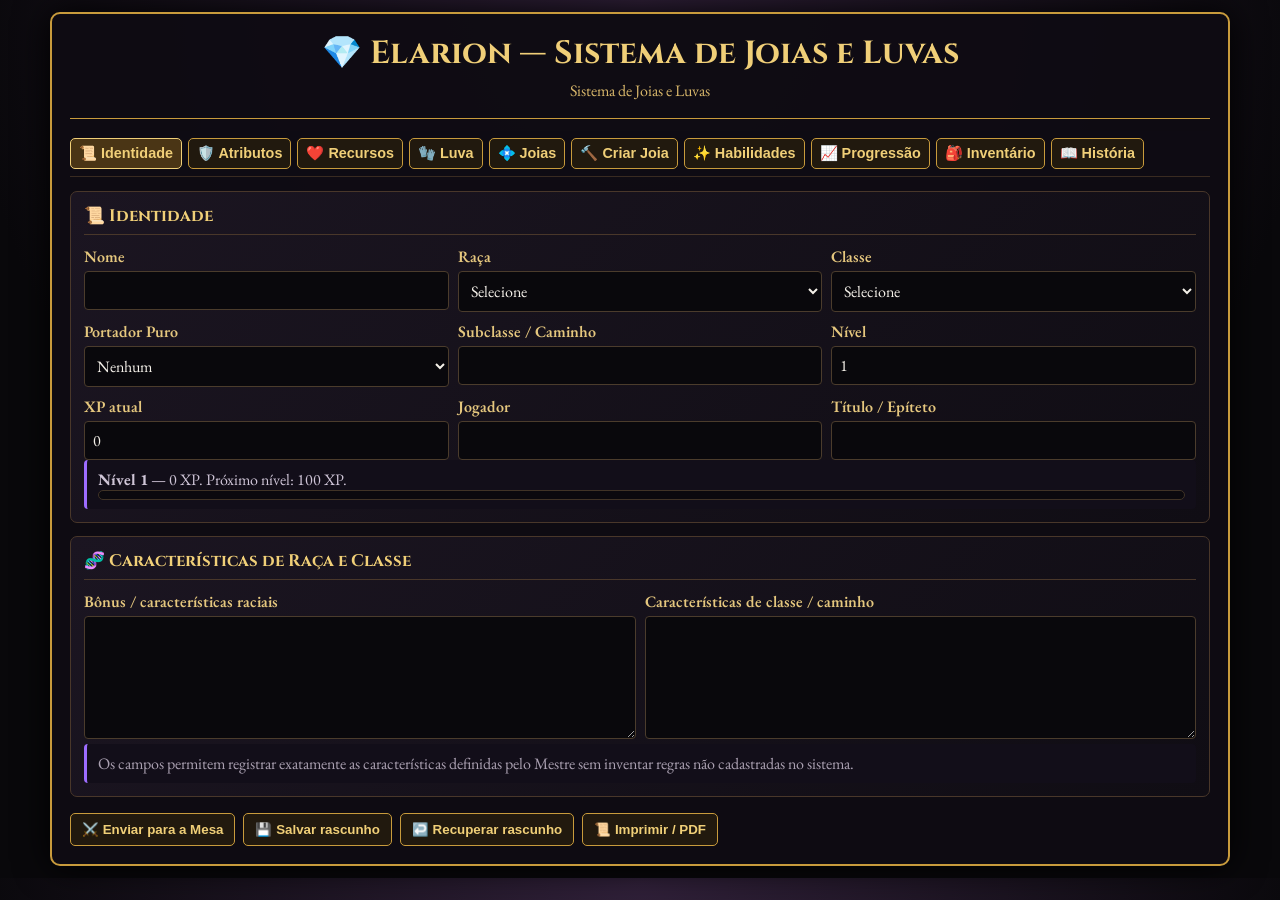
==== ficha-elarion.html @ b8955966 "Add files via upload" ====
<!DOCTYPE html>
<html lang="pt-BR">
<head>
<meta charset="UTF-8">
<meta name="viewport" content="width=device-width,initial-scale=1,viewport-fit=cover">
<title>Elarion — Ficha Completa</title>
<link href="https://fonts.googleapis.com/css2?family=Cinzel:wght@600;700;900&family=EB+Garamond:wght@400;600;700&display=swap" rel="stylesheet">
<style>
:root{--bg:#09080b;--panel:#17121b;--panel2:#0e0b12;--gold:#c89b3c;--gold2:#f0cf78;--violet:#9d6cff;--text:#eee4d2;--muted:#aaa0b1;--line:#49372a;--ok:#9fe0b4;--danger:#e99595}*{box-sizing:border-box}html{scroll-behavior:smooth}body{margin:0;padding:12px;background:radial-gradient(circle at 50% 0,#302039 0,var(--bg) 62%);color:var(--text);font-family:'EB Garamond',serif}.ficha{max-width:1180px;margin:auto;background:rgba(15,12,19,.98);border:2px solid var(--gold);border-radius:10px;padding:18px;box-shadow:0 0 35px #000}.top{text-align:center;border-bottom:1px solid var(--gold);padding-bottom:12px;margin-bottom:12px}.top h1{font-family:Cinzel;color:var(--gold2);margin:0;font-size:2rem}.top p{margin:5px;color:#d7b66a}.tabs{position:sticky;top:0;z-index:20;display:flex;gap:6px;overflow:auto;padding:7px 0;background:rgba(15,12,19,.97);border-bottom:1px solid #392b21;margin-bottom:14px}.tabs button{white-space:nowrap}.tab-btn.active{background:#4a3515;border-color:var(--gold2)}.tab-pane{display:none}.tab-pane.active{display:block}.bloco{border:1px solid var(--line);border-radius:7px;background:linear-gradient(135deg,#1b1521,#100d14);padding:13px;margin-bottom:13px}.bloco h2{font-family:Cinzel;color:var(--gold2);font-size:1.05rem;border-bottom:1px solid var(--line);padding-bottom:7px;margin:0 0 11px}.grid{display:grid;grid-template-columns:repeat(var(--cols,2),minmax(0,1fr));gap:9px}.campo{min-width:0}.campo label,.field-title{display:block;color:#e5c77e;font-weight:600;margin-bottom:4px}.campo input,.campo select,.campo textarea,.joia input,.joia select,.habilidade input,.habilidade textarea,.habilidade select{width:100%;padding:8px;background:#09080c;color:#f4f0e9;border:1px solid #4b3c2c;border-radius:4px;font:inherit}.campo textarea,.habilidade textarea{resize:vertical}.campo input:focus,.campo select:focus,.campo textarea:focus,.joia input:focus,.joia select:focus,.habilidade input:focus,.habilidade textarea:focus,.habilidade select:focus{outline:none;border-color:var(--gold2);box-shadow:0 0 7px #c89b3c33}.attr-card{border:1px solid #4b3c2c;border-radius:7px;background:#0c0a0f;padding:9px}.attr-card .row{display:grid;grid-template-columns:1fr 78px 68px;gap:5px;align-items:end}.attr-card input{text-align:center;font-weight:700}.mod-box{text-align:center;color:var(--gold2);font-weight:700;padding:8px 4px;border:1px solid #403326;border-radius:4px;background:#121017}.cards{display:grid;grid-template-columns:repeat(5,1fr);gap:8px}.stat{padding:10px;border:1px solid #4b3c2c;border-radius:6px;text-align:center;background:#0c0a0f}.stat span{display:block;color:var(--muted);font-size:.8rem}.stat strong{font-size:1.4rem;color:var(--gold2)}.btn{background:#21190e;color:var(--gold2);border:1px solid var(--gold);border-radius:5px;padding:8px 11px;font-weight:700;cursor:pointer}.btn:hover{filter:brightness(1.15)}.btn-danger{border-color:#8c4545;color:#ffb1a9;background:#211010}.btn-small{padding:6px 8px;font-size:.9rem}.acoes{display:flex;gap:8px;flex-wrap:wrap;margin-top:16px}.nota{padding:9px 11px;border-left:3px solid var(--violet);background:#120e19;color:#cfc5d7;border-radius:4px}.sem-limite{color:var(--ok);font-weight:700}.muted{color:var(--muted)}.ok{color:var(--ok)}.danger{color:var(--danger)}.pills{display:flex;gap:7px;flex-wrap:wrap}.pill{border:1px solid #55432e;border-radius:999px;padding:5px 9px;background:#0d0a10;color:#dbc58e}.joias,.habilidades{display:grid;gap:9px}.joia,.habilidade{border:1px solid #4b3c2c;border-radius:6px;padding:10px;background:#0c0a0f}.joia{display:grid;grid-template-columns:1.2fr .8fr .8fr 1fr 1.7fr auto;gap:6px;align-items:end}.joia label,.habilidade label{font-size:.72rem;color:var(--muted);display:block;margin-bottom:3px}.wide{grid-column:span 1}.habilidade{display:grid;grid-template-columns:1fr .8fr .7fr 2fr auto;gap:7px;align-items:end}.resource-row{display:grid;grid-template-columns:1fr 1fr 1fr;gap:9px}.resource-box{padding:10px;border:1px solid #4b3c2c;border-radius:7px;background:#0c0a0f}.resource-box h3{margin:0 0 7px;color:var(--gold2);font-family:Cinzel;font-size:.9rem}.resource-controls{display:grid;grid-template-columns:1fr 1fr;gap:6px}.resource-controls input{width:100%;padding:8px;background:#09080c;color:#fff;border:1px solid #403326;border-radius:4px}.roll-grid{display:grid;grid-template-columns:1fr 1fr 1fr auto;gap:8px;align-items:end}.resultado{min-height:45px;margin-top:9px;padding:10px;border:1px solid #4b3c2c;border-radius:6px;background:#0b090e}.progress{height:10px;background:#0b090e;border:1px solid #403326;border-radius:99px;overflow:hidden}.progress>div{height:100%;background:var(--gold);width:0}.level-table{width:100%;border-collapse:collapse;font-size:.9rem}.level-table th,.level-table td{border:1px solid #403326;padding:6px;text-align:center}.level-table th{color:var(--gold2);background:#161018}.inventory{display:grid;gap:7px}.item-row{display:grid;grid-template-columns:1.2fr .8fr 2fr auto;gap:6px}.checkgrid{display:grid;grid-template-columns:repeat(3,1fr);gap:7px}.checkrow{display:flex;gap:8px;align-items:center;padding:8px;background:#0b090e;border:1px solid #403326;border-radius:4px}.checkrow input{width:auto}.hidden{display:none!important}@media(max-width:900px){.cards{grid-template-columns:repeat(3,1fr)}.joia{grid-template-columns:1fr 1fr 1fr}.habilidade{grid-template-columns:1fr 1fr}.resource-row{grid-template-columns:1fr}.roll-grid{grid-template-columns:1fr 1fr}.checkgrid{grid-template-columns:1fr 1fr}}@media(max-width:560px){body{padding:5px}.ficha{padding:9px}.top h1{font-size:1.35rem}.tabs{top:0}.grid{grid-template-columns:1fr!important}.cards{grid-template-columns:1fr 1fr}.attr-card .row{grid-template-columns:1fr 68px 60px}.joia,.habilidade,.item-row{grid-template-columns:1fr}.roll-grid{grid-template-columns:1fr}.checkgrid{grid-template-columns:1fr}.acoes .btn{width:100%}}
@media print{body{background:#fff;color:#111;padding:0}.ficha{border:0;box-shadow:none;max-width:none;background:#fff}.tabs,.acoes,.btn{display:none!important}.tab-pane{display:block!important}.bloco{break-inside:avoid;background:#fff;border-color:#aaa}.campo input,.campo select,.campo textarea,.joia input,.joia select,.habilidade input,.habilidade textarea,.habilidade select{color:#111;background:#fff;border-color:#aaa}.top h1,.bloco h2,.campo label,.field-title{color:#5d4411}}
</style>
</head>
<body>
<div class="ficha">
<div class="top"><h1>💎 Elarion — Sistema de Joias e Luvas</h1><p id="subtitulo">Ficha completa de personagem</p></div>
<nav class="tabs" id="tabs"></nav>
<div id="conteudo">Carregando...</div>
<div class="acoes"><button class="btn" type="button" onclick="enviar()">⚔️ Enviar para a Mesa</button><button class="btn" type="button" onclick="salvarLocal()">💾 Salvar rascunho</button><button class="btn" type="button" onclick="carregarLocal()">↩️ Recuperar rascunho</button><button class="btn" type="button" onclick="window.print()">📜 Imprimir / PDF</button></div>
</div>
<script>
let sistema=null,config={},modo='criacao',dados={};
const CLASSES=['Espadachim Rúnico','Guardião Prismático','Arqueiro Elemental','Teurgo Cristalino','Sombra Lapidada','Berserker do Núcleo','Bardo da Inspiração','Místico Mentalista'];
const PORTADORES=['Punho Elemental','Condutor do Núcleo','Avatar do Vazio','Mestre da Luz Interior','Punho da Ruína','Tecedor Temporal'];
const RACAS=['Humano','Elfo','Orc','Khajiit','Lizardmen','Anões','Povo-Fera'];
const ATTR=[['FOR','Força'],['CON','Constituição'],['AGI','Agilidade'],['VON','Vontade'],['INT','Inteligência'],['CAR','Carisma'],['PER','Percepção'],['FÉ','Fé']];
const XP=[0,100,300,600,1000,1500,2100,2800,3600,4500,5500,6600,7800,9100,10500,12000,13600,15300,17100,19000];
const TABS=[['identidade','📜 Identidade'],['atributos','🛡️ Atributos'],['recursos','❤️ Recursos'],['luva','🧤 Luva'],['joias','💠 Joias'],['criar_joia','🔨 Criar Joia'],['habilidades','✨ Habilidades'],['progressao','📈 Progressão'],['inventario','🎒 Inventário'],['historia','📖 História']];
function esc(v){return String(v??'').replace(/&/g,'&amp;').replace(/</g,'&lt;').replace(/>/g,'&gt;').replace(/"/g,'&quot;').replace(/'/g,'&#039;')}
function num(v,d=0){const x=Number(v);return Number.isFinite(x)?x:d}
function attrKey(a){return 'attr_'+a}
function getAttr(a){return num(document.getElementById(attrKey(a))?.value,dados[attrKey(a)]??1)}
function modAttr(v){v=num(v,1);if(v<=1)return -2;if(v===2)return -1;if(v===3)return 0;if(v===4)return 1;if(v===5)return 2;if(v===6)return 3;if(v===7)return 4;return 5}
function renderTabs(){document.getElementById('tabs').innerHTML=TABS.map(([id,t],i)=>`<button type="button" class="btn btn-small tab-btn ${i===0?'active':''}" data-tab="${id}">${t}</button>`).join('');document.querySelectorAll('.tab-btn').forEach(b=>b.onclick=()=>abrirAba(b.dataset.tab))}
function abrirAba(id){document.querySelectorAll('.tab-btn').forEach(b=>b.classList.toggle('active',b.dataset.tab===id));document.querySelectorAll('.tab-pane').forEach(p=>p.classList.toggle('active',p.id==='tab_'+id));localStorage.setItem('elarion_ultima_aba',id);window.scrollTo({top:0,behavior:'smooth'})}
function optionList(arr,sel,placeholder='Selecione'){return `<option value="">${placeholder}</option>`+arr.map(x=>`<option value="${esc(x)}" ${sel===x?'selected':''}>${esc(x)}</option>`).join('')}
function render(){renderTabs();document.getElementById('subtitulo').textContent=(sistema?.descricao||'Sistema de Joias e Luvas')+(modo==='edicao'?' — edição':'');
const attrs=ATTR.map(([a,nome])=>`<div class="attr-card"><div class="field-title">${nome} <span class="muted">(${a})</span></div><div class="row"><input id="attr_${a}" type="number" min="1" max="99" value="${esc(dados[attrKey(a)]??1)}"><div class="mod-box" id="mod_${a}">+0</div><button type="button" class="btn btn-small" onclick="rolarTeste('${a}')">🎲</button></div></div>`).join('');
const joias=Array.isArray(dados.joias)?dados.joias:[];const habilidades=Array.isArray(dados.habilidades_lista)?dados.habilidades_lista:[];const inventario=Array.isArray(dados.inventario)?dados.inventario:[];
document.getElementById('conteudo').innerHTML=`
<section class="tab-pane active" id="tab_identidade">
<div class="bloco"><h2>📜 Identidade</h2><div class="grid" style="--cols:3">
<div class="campo"><label>Nome</label><input id="nome" value="${esc(dados.nome||'')}"></div>
<div class="campo"><label>Raça</label><select id="raca">${optionList(RACAS,dados.raca)}</select></div>
<div class="campo"><label>Classe</label><select id="classe">${optionList(CLASSES,dados.classe)}</select></div>
<div class="campo"><label>Portador Puro</label><select id="portador_puro">${optionList(PORTADORES,dados.portador_puro,'Nenhum')}</select></div>
<div class="campo"><label>Subclasse / Caminho</label><input id="subclasse" value="${esc(dados.subclasse||'')}"></div>
<div class="campo"><label>Nível</label><input id="nivel" type="number" min="1" max="20" value="${esc(dados.nivel||1)}"></div>
<div class="campo"><label>XP atual</label><input id="xp_atual" type="number" min="0" value="${esc(dados.xp_atual||0)}"></div>
<div class="campo"><label>Jogador</label><input id="jogador" value="${esc(dados.jogador||'')}"></div>
<div class="campo"><label>Título / Epíteto</label><input id="titulo" value="${esc(dados.titulo||'')}"></div>
</div><div class="nota" id="nivel_info"></div></div>
<div class="bloco"><h2>🧬 Características de Raça e Classe</h2><div class="grid" style="--cols:2"><div class="campo"><label>Bônus / características raciais</label><textarea id="caracteristicas_raciais" rows="5">${esc(dados.caracteristicas_raciais||'')}</textarea></div><div class="campo"><label>Características de classe / caminho</label><textarea id="caracteristicas_classe" rows="5">${esc(dados.caracteristicas_classe||'')}</textarea></div></div><div class="nota muted">Os campos permitem registrar exatamente as características definidas pelo Mestre sem inventar regras não cadastradas no sistema.</div></div>
</section>
<section class="tab-pane" id="tab_atributos"><div class="bloco"><h2>🛡️ Atributos</h2><div class="grid" style="--cols:4">${attrs}</div><div class="nota">Criação: 1 ponto base em cada atributo + 12 pontos livres. O teto inicial é 5 antes de bônus. O modificador automático segue: 1=-2, 2=-1, 3=0, 4=+1, 5=+2, 6=+3, 7=+4, 8+=+5.</div><div class="grid" style="--cols:2;margin-top:10px"><div class="campo"><label>Distribuição inicial / evolução</label><textarea id="distribuicao_atributos" rows="4">${esc(dados.distribuicao_atributos||'')}</textarea></div><div class="campo"><label>Bônus temporários / permanentes</label><textarea id="bonus_atributos" rows="4">${esc(dados.bonus_atributos||'')}</textarea></div></div></div></section>
<section class="tab-pane" id="tab_recursos"><div class="bloco"><h2>❤️ Recursos</h2><div class="cards"><div class="stat"><span>PV Máximo</span><strong id="pv_calc">—</strong></div><div class="stat"><span>PF / Fadiga</span><strong id="pf_calc">—</strong></div><div class="stat"><span>TF</span><strong id="tf_calc">—</strong></div><div class="stat"><span>Defesa</span><strong id="def_calc">—</strong></div><div class="stat"><span>Inspiração</span><strong id="insp_calc">0/3</strong></div></div><div class="resource-row" style="margin-top:10px"><div class="resource-box"><h3>❤️ Vida</h3><div class="resource-controls"><input id="vida_atual" type="number" placeholder="Atual" value="${esc(dados.vida_atual??'')}"><input id="vida_max" type="number" placeholder="Máximo" value="${esc(dados.vida_max??'')}"></div></div><div class="resource-box"><h3>🔥 Fadiga</h3><div class="resource-controls"><input id="pf_atual" type="number" placeholder="PF atual" value="${esc(dados.pf_atual??'')}"><input id="pf_max" type="number" placeholder="PF máximo" value="${esc(dados.pf_max??'')}"></div></div><div class="resource-box"><h3>🛡️ Defesa</h3><div class="resource-controls"><input id="defesa" type="number" placeholder="Valor" value="${esc(dados.defesa??'')}"><input id="defesa_bonus" type="number" placeholder="Bônus" value="${esc(dados.defesa_bonus??0)}"></div></div></div></div>
<div class="bloco"><h2>🐺 Vontade Bestial</h2><div class="grid" style="--cols:3"><div class="checkrow"><input id="bestial_ativa" type="checkbox" ${dados.bestial_ativa?'checked':''}><label for="bestial_ativa">Ativa</label></div><div class="campo"><label>Estado</label><select id="vontade_bestial"><option>Não</option><option>Desperta</option><option>Controlada</option><option>Natural e Integrada</option></select></div><div class="campo"><label>CD do teste</label><input id="bestial_cd" type="number" value="${esc(dados.bestial_cd??10)}"></div></div><div class="acoes"><button type="button" class="btn" onclick="usarVontadeBestial()">🐺 Testar Vontade Bestial</button></div><div id="bestial_resultado" class="resultado"></div></div>
<div class="bloco"><h2>❤️ Dados de Coração</h2><div class="grid" style="--cols:3"><div class="campo"><label>Dados restantes</label><input id="dados_coracao" type="number" min="0" max="3" value="${esc(dados.dados_coracao??3)}"></div><div class="campo"><label>CD do Mestre</label><input id="coracao_cd" type="number" value="${esc(dados.coracao_cd??15)}"></div><div class="campo"><label>Motivo / feito impossível</label><input id="coracao_motivo" value="${esc(dados.coracao_motivo||'')}"></div></div><button type="button" class="btn" onclick="rolarCoracao()">❤️ Rolar 1d12 — Teste do Coração</button><div id="coracao_resultado" class="resultado"></div></div>
<div class="bloco"><h2>✨ Inspiração</h2><div class="pills"><span class="pill">1 ponto: rerrolar</span><span class="pill">1 ponto: +2 no teste</span><span class="pill">1 ponto: vantagem narrativa</span><span class="pill">1 ponto: ação fora da ordem</span><span class="pill">3 pontos: efeito heroico / ação extra (1x/sessão)</span></div><div class="grid" style="--cols:2;margin-top:9px"><div class="campo"><label>Inspiração atual (0–3)</label><input id="inspiracao" type="number" min="0" max="3" value="${esc(dados.inspiracao??0)}"></div><div class="campo"><label>Registro de uso</label><textarea id="historico_inspiracao" rows="3">${esc(dados.historico_inspiracao||'')}</textarea></div></div><div class="acoes"><button type="button" class="btn" onclick="gastarInspiracao(1)">−1 Inspiração</button><button type="button" class="btn" onclick="gastarInspiracao(3)">−3 Inspiração</button><button type="button" class="btn" onclick="ganharInspiracao()">＋1 Inspiração</button></div></div></section>
<section class="tab-pane" id="tab_luva"><div class="bloco"><h2>🧤 Luva de Canalização</h2><div class="grid" style="--cols:4"><div class="campo"><label>Rank</label><select id="luva_rank"><option>Bronze</option><option>Silver</option><option>Gold</option><option>Mythic</option></select></div><div class="campo"><label>Estágio</label><select id="luva_estagio"><option>1 — Inicial</option><option>2 — Intermediária</option><option>3 — Avançada</option></select></div><div class="campo"><label>Nome da Luva</label><input id="luva_nome" value="${esc(dados.luva_nome||'')}"></div><div class="campo"><label>Forma / versão</label><input id="luva_forma" value="${esc(dados.luva_forma||'')}" placeholder="Ex.: Fase 2.0"></div></div><div class="grid" style="--cols:2;margin-top:9px"><div class="campo"><label>Estilo de luta</label><input id="estilo_luta" value="${esc(dados.estilo_luta||'')}"></div><div class="campo"><label>Atributo dominante</label><select id="atributo_dominante">${optionList(ATTR.map(x=>x[0]),dados.atributo_dominante,'Nenhum')}</select></div><div class="campo"><label>Gatilho narrativo da evolução</label><textarea id="gatilho_evolucao" rows="4">${esc(dados.gatilho_evolucao||'')}</textarea></div><div class="campo"><label>Condição para próxima evolução</label><textarea id="condicao_evolucao" rows="4">${esc(dados.condicao_evolucao||'')}</textarea></div><div class="campo"><label>Aparência / descrição</label><textarea id="luva_aparencia" rows="5">${esc(dados.luva_aparencia||'')}</textarea></div><div class="campo"><label>Histórico de evolução</label><textarea id="luva_historico" rows="5">${esc(dados.luva_historico||'')}</textarea></div></div></div><div class="bloco"><h2>⚙️ Bônus e propriedades da Luva</h2><div class="grid" style="--cols:3"><div class="campo"><label>Bônus comum</label><input id="luva_bonus_comum" type="number" value="${esc(dados.luva_bonus_comum??0)}"></div><div class="campo"><label>Bônus Ancestral</label><input id="luva_bonus_ancestral" type="number" value="${esc(dados.luva_bonus_ancestral??0)}"></div><div class="campo"><label>Bônus Mítico</label><input id="luva_bonus_mitico" type="number" value="${esc(dados.luva_bonus_mitico??0)}"></div></div><div class="campo" style="margin-top:9px"><label>Habilidades especiais da Luva</label><textarea id="luva_habilidades" rows="7">${esc(dados.luva_habilidades||'')}</textarea></div></div></section>
<section class="tab-pane" id="tab_joias"><div class="bloco"><h2>💠 Joias</h2><p class="nota"><span class="sem-limite">∞ Inventário ilimitado.</span> Selecione a joia no catálogo ou escolha uma joia personalizada. Não há bloqueio de quantidade de joias. Registre joias na luva, fora da luva, vinculadas, ingeridas ou especiais.</p><div class="joias" id="lista-joias"></div><button type="button" class="btn" onclick="adicionarJoia()">＋ Adicionar Joia</button></div><div class="bloco"><h2>🔗 Vínculos e combinações</h2><div class="grid" style="--cols:2"><div class="campo"><label>Joias vinculadas / ingeridas</label><textarea id="joias_vinculadas" rows="5">${esc(dados.joias_vinculadas||'')}</textarea></div><div class="campo"><label>Combinações / sinergias</label><textarea id="joias_sinergias" rows="5">${esc(dados.joias_sinergias||'')}</textarea></div><div class="campo"><label>Joias corrompidas / risco de corrupção</label><textarea id="joias_corrupcao" rows="5">${esc(dados.joias_corrupcao||'')}</textarea></div><div class="campo"><label>Observações das Joias da Vontade Bestial</label><textarea id="joias_bestiais" rows="5">${esc(dados.joias_bestiais||'')}</textarea></div></div></div></section>
<section class="tab-pane" id="tab_criar_joia"><div class="bloco"><h2>🔨 Criar Joia Manualmente</h2><p class="nota">Crie uma joia própria para o personagem sem depender do catálogo oficial. Ela ficará registrada na ficha e também poderá aparecer no seletor de joias desta ficha.</p><div class="grid" style="--cols:3"><div class="campo"><label>Nome da Joia *</label><input id="nova_joia_nome" placeholder="Ex.: Coração da Tempestade"></div><div class="campo"><label>Categoria</label><select id="nova_joia_categoria"><option>Normal</option><option>Ancestral</option><option>Mythic</option><option>Especial</option><option>Corrompida</option><option>Bestial</option><option>Fusão</option><option>Personalizada</option></select></div><div class="campo"><label>Local</label><select id="nova_joia_local"><option>Na Luva</option><option>Fora da Luva</option><option>Ingerida</option><option>Especial</option></select></div><div class="campo"><label>Tipo / Conceito</label><input id="nova_joia_tipo" placeholder="Ex.: Tempestade / Água / Vento"></div><div class="campo"><label>Atributo relacionado</label><select id="nova_joia_atributo"><option value="">— Nenhum —</option>${ATTR.map(([a,n])=>`<option value="${a}">${n} (${a})</option>`).join('')}</select></div><div class="campo"><label>Bônus da Joia</label><input id="nova_joia_bonus" type="number" value="0"></div><div class="campo"><label>Vínculo</label><select id="nova_joia_vinculo"><option>Não vinculada</option><option>Vinculada</option><option>Ingerida</option><option>Fundida</option></select></div><div class="campo"><label>Ativação</label><select id="nova_joia_ativacao"><option>Passiva</option><option>Ativa</option><option>Passiva e Ativa</option></select></div><div class="campo"><label>Uso / Limite</label><input id="nova_joia_uso" placeholder="Ex.: 1x por combate, livre, 1x por sessão"></div><div class="campo" style="grid-column:1/-1"><label>Efeito completo</label><textarea id="nova_joia_efeito" rows="5" placeholder="Descreva exatamente o que a joia faz..."></textarea></div><div class="campo" style="grid-column:1/-1"><label>Habilidades / poderes especiais</label><textarea id="nova_joia_habilidades" rows="5" placeholder="Habilidades adicionais, condições, efeitos especiais..."></textarea></div><div class="campo" style="grid-column:1/-1"><label>Descrição / origem / observações</label><textarea id="nova_joia_descricao" rows="4" placeholder="Origem da joia, aparência, história, observações do Mestre..."></textarea></div></div><div class="acoes"><button type="button" class="btn" onclick="criarJoiaManual()">💎 Criar e adicionar à ficha</button><button type="button" class="btn btn-small" onclick="abrirAba('joias')">💠 Ver Joias da ficha</button></div><div id="nova_joia_resultado" class="resultado"></div></div><div class="bloco"><h2>📚 Joias criadas nesta ficha</h2><div id="catalogo-manuais-ficha" class="pills"></div></div></section><section class="tab-pane" id="tab_habilidades"><div class="bloco"><h2>✨ Habilidades</h2><div class="habilidades" id="lista-habilidades"></div><button type="button" class="btn" onclick="adicionarHabilidade()">＋ Adicionar Habilidade</button></div><div class="bloco"><h2>🎲 Testes rápidos</h2><div class="roll-grid"><div class="campo"><label>Atributo</label><select id="teste_attr">${ATTR.map(([a,n])=>`<option value="${a}">${n} (${a})</option>`).join('')}</select></div><div class="campo"><label>CD</label><input id="teste_cd" type="number" value="12"></div><div class="campo"><label>Bônus adicional</label><input id="teste_bonus" type="number" value="0"></div><button type="button" class="btn" onclick="rolarTestePersonalizado()">🎲 Testar</button></div><div id="teste_resultado" class="resultado"></div><p class="muted">Regra: 2d10 + modificador. Duplo 10 = crítico; duplo 1 = falha crítica; resultados ±10 em relação à CD podem gerar efeito extraordinário/efeito colateral conforme a cena.</p></div></section>
<section class="tab-pane" id="tab_progressao"><div class="bloco"><h2>📈 Progressão 1–20</h2><table class="level-table"><thead><tr><th>Nível</th><th>XP acumulado</th><th>Status</th></tr></thead><tbody>${XP.map((x,i)=>`<tr><td>${i+1}</td><td>${x}</td><td id="lvl_${i+1}">${(dados.nivel||1)==i+1?'◀ Atual':''}</td></tr>`).join('')}</tbody></table><div class="nota" style="margin-top:10px"><strong>Evolução da Luva:</strong> a progressão narrativa é registrada separadamente do nível. O gatilho pode envolver conquistas, trauma confrontado, escolhas, reações emocionais e abertura à Vontade Bestial.</div></div></section>
<section class="tab-pane" id="tab_inventario"><div class="bloco"><h2>🎒 Inventário</h2><div class="inventory" id="lista-inventario"></div><button type="button" class="btn" onclick="adicionarItem()">＋ Adicionar Item</button></div><div class="bloco"><h2>⚔️ Equipamentos</h2><div class="grid" style="--cols:2"><div class="campo"><label>Arma principal</label><input id="arma_principal" value="${esc(dados.arma_principal||'')}"></div><div class="campo"><label>Arma secundária</label><input id="arma_secundaria" value="${esc(dados.arma_secundaria||'')}"></div><div class="campo"><label>Armadura</label><input id="armadura" value="${esc(dados.armadura||'')}"></div><div class="campo"><label>Acessórios / artefatos</label><textarea id="acessorios" rows="4">${esc(dados.acessorios||'')}</textarea></div></div></div></section>
<section class="tab-pane" id="tab_historia"><div class="bloco"><h2>📖 História do Personagem</h2><div class="grid" style="--cols:2"><div class="campo"><label>História</label><textarea id="historia" rows="12">${esc(dados.historia||'')}</textarea></div><div class="campo"><label>Trauma / evento marcante</label><textarea id="trauma" rows="12">${esc(dados.trauma||'')}</textarea></div><div class="campo"><label>Motivações / objetivos</label><textarea id="motivacoes" rows="7">${esc(dados.motivacoes||'')}</textarea></div><div class="campo"><label>Relações / vínculos</label><textarea id="relacoes" rows="7">${esc(dados.relacoes||'')}</textarea></div><div class="campo"><label>Conquistas importantes</label><textarea id="conquistas" rows="7">${esc(dados.conquistas||'')}</textarea></div><div class="campo"><label>Segredos / observações do Mestre</label><textarea id="segredos_mestre" rows="7">${esc(dados.segredos_mestre||'')}</textarea></div></div></div></section>`;
renderJoias(joias);renderCatalogoManuais();renderHabilidades(habilidades);renderInventario(inventario);document.getElementById('luva_rank').value=dados.luva_rank||'Bronze';document.getElementById('luva_estagio').value=dados.luva_estagio||'1 — Inicial';document.getElementById('vontade_bestial').value=dados.vontade_bestial||'Não';document.getElementById('atributo_dominante').value=dados.atributo_dominante||'';calcular();document.querySelectorAll('#conteudo input,#conteudo select,#conteudo textarea').forEach(e=>e.addEventListener('input',()=>{calcular();persistirEstruturas()}));
const ultima=localStorage.getItem('elarion_ultima_aba');if(ultima&&TABS.some(x=>x[0]===ultima))abrirAba(ultima);
}
const CATALOGO_JOIAS={
Normal:['Rubi Ígneo','Safira Gélida','Topázio Rúnico','Esmeralda Viva','Ônix Sombrio','Lápis-Lazúli','Citrino','Âmbar Solar','Opala Lunar','Ametista Mental','Jade Etérea','Coral Rubro','Cristal de Quartzo','Zircônio','Pérola Cinza','Espinélio','Granito Sagrado','Fluorita','Calcita','Obsidiana'],
Ancestral:['Rubi de Vulkar','Safira Glacial','Topázio Tempestuoso','Esmeralda Ancestral','Ônix do Vazio','Lazurita Tidal','Citrino Sísmico','Ametista Visionária','Jade Tempestuosa','Coral de Sangreal','Quartzo Vibrante','Zircônio Vivo','Pérola da Ilusão','Granito Celeste','Fluorita Intemporal','Calcita Vital','Obsidiana Negra','Olho de Onírica','Tectonita Viva','Prisma da Aurora'],
Mythic:['Coração de Ignis','Lótus do Vazio','Crânio de Zaltor','Alma Estelar','Prisma da Criação','Relíquia Temporal','Raiz do Primeiro Mundo','Véu da Mente Total','Lamento de Astralis','Olho de Taric','Cálice da Entropia','Pedra do Fim','Gema da Origem','Nexo Celestial','Alma de um Dragão','Espelho de Thalor','Coroa do Juízo','Pluma de Seraphim','Cristal do Infinito','Essência Primordial']
};
function opcoesJoiasSelecionaveis(valor){let html='<option value="">— Selecione uma Joia —</option>';Object.entries(CATALOGO_JOIAS).forEach(([cat,lista])=>{html+=`<optgroup label="${cat}">`;lista.forEach(nome=>{html+=`<option value="${esc(nome)}" data-categoria="${esc(cat)}">${esc(nome)}</option>`});html+='</optgroup>'});const manuais=dados.joias_personalizadas_catalogo||[];if(manuais.length){html+='<optgroup label="🛠️ Criadas manualmente">';manuais.forEach(j=>{html+=`<option value="${esc(j.nome)}" data-categoria="${esc(j.categoria||'Personalizada')}">${esc(j.nome)}</option>`});html+='</optgroup>'}if(valor && !Object.values(CATALOGO_JOIAS).flat().includes(valor))html+=`<option value="${esc(valor)}" selected>${esc(valor)} (personalizada)</option>`;return html}
function renderJoias(lista){const el=document.getElementById('lista-joias');el.innerHTML=lista.map((j,i)=>`<div class="joia"><div><label>Joia</label><select data-j="${i}" data-k="nome">${opcoesJoiasSelecionaveis(j.nome||'')}</select></div><div><label>Categoria</label><select data-j="${i}" data-k="categoria"><option>Normal</option><option>Ancestral</option><option>Mythic</option><option>Especial</option></select></div><div><label>Local</label><select data-j="${i}" data-k="local"><option>Na Luva</option><option>Fora da Luva</option><option>Ingerida</option><option>Especial</option></select></div><div><label>Tipo / afinidade</label><input data-j="${i}" data-k="tipo" value="${esc(j.tipo||'')}"></div><div><label>Efeito / bônus / habilidade</label><input data-j="${i}" data-k="efeito" value="${esc(j.efeito||'')}"></div><button class="btn btn-danger" type="button" onclick="removerJoia(${i})">✕</button></div>`).join('')||'<div class="muted">Nenhuma joia registrada. Adicione quantas quiser.</div>';lista.forEach((j,i)=>{const n=el.querySelector(`select[data-j="${i}"][data-k="nome"]`);const c=el.querySelector(`select[data-j="${i}"][data-k="categoria"]`);const l=el.querySelector(`select[data-j="${i}"][data-k="local"]`);if(n)n.value=j.nome||'';if(c)c.value=j.categoria||'Normal';if(l)l.value=j.local||'Na Luva'});el.querySelectorAll('[data-j]').forEach(x=>{x.addEventListener('input',persistirEstruturas);x.addEventListener('change',()=>{if(x.dataset.k==='nome'){const opt=x.options[x.selectedIndex];const cat=opt?.dataset?.categoria;const row=x.closest('.joia');const c=row?.querySelector('[data-k="categoria"]');if(cat&&c)c.value=cat}persistirEstruturas()})})}
function renderHabilidades(lista){const el=document.getElementById('lista-habilidades');el.innerHTML=lista.map((h,i)=>`<div class="habilidade"><div><label>Nome</label><input data-h="${i}" data-k="nome" value="${esc(h.nome||'')}"></div><div><label>Tipo</label><select data-h="${i}" data-k="tipo"><option>Ativa</option><option>Passiva</option><option>Reação</option><option>Ritual</option><option>Especial</option></select></div><div><label>Nível</label><input data-h="${i}" data-k="nivel" type="number" min="1" max="20" value="${esc(h.nivel||1)}"></div><div><label>Descrição / custo / efeito</label><textarea data-h="${i}" data-k="descricao" rows="2">${esc(h.descricao||'')}</textarea></div><button class="btn btn-danger" type="button" onclick="removerHabilidade(${i})">✕</button></div>`).join('')||'<div class="muted">Nenhuma habilidade cadastrada.</div>';lista.forEach((h,i)=>{const s=el.querySelector(`select[data-h="${i}"]`);if(s)s.value=h.tipo||'Ativa'});el.querySelectorAll('[data-h]').forEach(x=>x.addEventListener('input',persistirEstruturas))}
function renderInventario(lista){const el=document.getElementById('lista-inventario');el.innerHTML=lista.map((it,i)=>`<div class="item-row"><input data-i="${i}" data-k="nome" placeholder="Item" value="${esc(it.nome||'')}"><input data-i="${i}" data-k="quantidade" type="number" min="0" value="${esc(it.quantidade??1)}"><input data-i="${i}" data-k="descricao" placeholder="Descrição" value="${esc(it.descricao||'')}"><button class="btn btn-danger" type="button" onclick="removerItem(${i})">✕</button></div>`).join('')||'<div class="muted">Inventário vazio.</div>';el.querySelectorAll('[data-i]').forEach(x=>x.addEventListener('input',persistirEstruturas))}
function obterJoias(){return [...document.querySelectorAll('#lista-joias .joia')].map(row=>{const o={};row.querySelectorAll('[data-k]').forEach(x=>o[x.dataset.k]=x.value);return o})}
function renderCatalogoManuais(){const el=document.getElementById('catalogo-manuais-ficha');if(!el)return;const lista=dados.joias_personalizadas_catalogo||[];el.innerHTML=lista.length?lista.map((j,i)=>`<span class="pill">💎 ${esc(j.nome)} <small>(${esc(j.categoria||'Personalizada')})</small> <button type="button" class="btn btn-small" style="padding:2px 5px" onclick="adicionarJoiaManualAoPersonagem(${i})">＋</button></span>`).join(''):'<span class="muted">Nenhuma joia manual criada ainda.</span>'}
function criarJoiaManual(){const nome=(document.getElementById('nova_joia_nome')?.value||'').trim();if(!nome){document.getElementById('nova_joia_resultado').textContent='Informe o nome da joia.';return}const j={nome,categoria:document.getElementById('nova_joia_categoria')?.value||'Personalizada',local:document.getElementById('nova_joia_local')?.value||'Na Luva',tipo:document.getElementById('nova_joia_tipo')?.value||'',atributo:document.getElementById('nova_joia_atributo')?.value||'',bonus:num(document.getElementById('nova_joia_bonus')?.value,0),vinculo:document.getElementById('nova_joia_vinculo')?.value||'Não vinculada',ativacao:document.getElementById('nova_joia_ativacao')?.value||'Passiva',uso:document.getElementById('nova_joia_uso')?.value||'',efeito:document.getElementById('nova_joia_efeito')?.value||'',habilidades:document.getElementById('nova_joia_habilidades')?.value||'',descricao:document.getElementById('nova_joia_descricao')?.value||'',manual:true};dados.joias_personalizadas_catalogo=dados.joias_personalizadas_catalogo||[];dados.joias_personalizadas_catalogo.push(j);dados.joias=dados.joias||[];dados.joias.push({...j});persistirEstruturas();renderJoias(dados.joias);renderCatalogoManuais();document.getElementById('nova_joia_resultado').textContent=`💎 ${nome} criada e adicionada à ficha.`;['nova_joia_nome','nova_joia_tipo','nova_joia_uso','nova_joia_efeito','nova_joia_habilidades','nova_joia_descricao'].forEach(id=>{const e=document.getElementById(id);if(e)e.value=''});document.getElementById('nova_joia_bonus').value=0}
function adicionarJoiaManualAoPersonagem(i){const j=(dados.joias_personalizadas_catalogo||[])[i];if(!j)return;dados.joias=obterJoias();dados.joias.push({...j});renderJoias(dados.joias);abrirAba('joias');}
function adicionarJoia(){dados.joias=obterJoias();dados.joias.push({nome:'',categoria:'Normal',local:'Na Luva',tipo:'',efeito:''});renderJoias(dados.joias)}
function removerJoia(i){dados.joias=obterJoias();dados.joias.splice(i,1);renderJoias(dados.joias)}
function obterHabilidades(){return [...document.querySelectorAll('#lista-habilidades .habilidade')].map(row=>{const o={};row.querySelectorAll('[data-k]').forEach(x=>o[x.dataset.k]=x.value);return o})}
function adicionarHabilidade(){dados.habilidades_lista=obterHabilidades();dados.habilidades_lista.push({nome:'',tipo:'Ativa',nivel:1,descricao:''});renderHabilidades(dados.habilidades_lista)}
function removerHabilidade(i){dados.habilidades_lista=obterHabilidades();dados.habilidades_lista.splice(i,1);renderHabilidades(dados.habilidades_lista)}
function obterInventario(){return [...document.querySelectorAll('#lista-inventario .item-row')].map(row=>{const o={};row.querySelectorAll('[data-k]').forEach(x=>o[x.dataset.k]=x.value);return o})}
function adicionarItem(){dados.inventario=obterInventario();dados.inventario.push({nome:'',quantidade:1,descricao:''});renderInventario(dados.inventario)}
function removerItem(i){dados.inventario=obterInventario();dados.inventario.splice(i,1);renderInventario(dados.inventario)}
function persistirEstruturas(){if(document.getElementById('lista-joias'))dados.joias=obterJoias();if(document.getElementById('lista-habilidades'))dados.habilidades_lista=obterHabilidades();if(document.getElementById('lista-inventario'))dados.inventario=obterInventario()}
function calcular(){if(!document.getElementById('attr_CON'))return;const con=getAttr('CON'),von=getAttr('VON'),lvl=Math.min(20,Math.max(1,num(document.getElementById('nivel')?.value,1)));ATTR.forEach(([a])=>{const el=document.getElementById('mod_'+a);if(el){const m=modAttr(getAttr(a));el.textContent=m>=0?'+'+m:m}});const tf=con+von+lvl;const pf=Math.max(5,num(document.getElementById('pf_max')?.value,dados.pf_max||tf));const pv=Math.max(1,num(document.getElementById('vida_max')?.value,dados.vida_max||20+con+von));document.getElementById('tf_calc').textContent=tf;document.getElementById('pf_calc').textContent=pf;document.getElementById('pv_calc').textContent=pv;document.getElementById('def_calc').textContent=document.getElementById('defesa')?.value||'—';document.getElementById('insp_calc').textContent=(document.getElementById('inspiracao')?.value||0)+'/3';const xp=num(document.getElementById('xp_atual')?.value,0),prox=XP[lvl]??XP[19];const ni=document.getElementById('nivel_info');if(ni)ni.innerHTML=lvl>=20?`<strong>Nível 20</strong> — máximo da progressão. XP: ${xp}.`:`<strong>Nível ${lvl}</strong> — ${xp} XP. Próximo nível: ${prox} XP. <div class="progress"><div style="width:${Math.max(0,Math.min(100,((xp-(XP[lvl-1]||0))/Math.max(1,prox-(XP[lvl-1]||0)))*100))}%"></div></div>`;XP.forEach((_,i)=>{const e=document.getElementById('lvl_'+(i+1));if(e)e.textContent=(i+1===lvl?'◀ Atual':'')});}
function atualizarDadosDaTela(){const out={_sistema_id:sistema?.id,_sistema_nome:sistema?.nome,_modo:modo,joias_sem_limite:true,joias:obterJoias(),habilidades_lista:obterHabilidades(),inventario:obterInventario()};document.querySelectorAll('#conteudo input,#conteudo select,#conteudo textarea').forEach(e=>{if(e.dataset.j||e.dataset.h||e.dataset.i)return;if(e.id.startsWith('attr_'))out[e.id]=num(e.value,0);else if(e.type==='checkbox')out[e.id]=e.checked;else if(e.type==='number')out[e.id]=num(e.value,0);else out[e.id]=e.value});out.regras='Elarion: testes 2d10 + modificador vs CD; crítico com duplo 10; falha crítica com duplo 1; 3 Dados de Coração; Inspiração 0–3; PF mínimo 5; TF = CON + VON + Nível; joias ilimitadas.';out.modificadores=ATTR.reduce((o,[a])=>(o[a]=modAttr(out['attr_'+a]??1),o),{});return out}
function rolarDados(sides){return Math.floor(Math.random()*sides)+1}
function rolarTeste(a){const r1=rolarDados(10),r2=rolarDados(10),m=modAttr(getAttr(a)),total=r1+r2+m;document.getElementById('teste_resultado').innerHTML=`<strong>${a}</strong>: ${r1}+${r2} ${m>=0?'+ '+m:'- '+Math.abs(m)} = <strong>${total}</strong>`;return {r1,r2,m,total}}
function rolarTestePersonalizado(){const a=document.getElementById('teste_attr').value,cd=num(document.getElementById('teste_cd').value,0),bonus=num(document.getElementById('teste_bonus').value,0),r=rolarTeste(a);const total=r.total+bonus,diff=total-cd;let status=diff>=0?'SUCESSO':'FALHA';if(r.r1===10&&r.r2===10)status='CRÍTICO';else if(r.r1===1&&r.r2===1)status='FALHA CRÍTICA';else if(Math.abs(diff)>=10)status=diff>0?'EXTRAORDINÁRIO':'EFEITO COLATERAL';document.getElementById('teste_resultado').innerHTML=`🎲 ${a}: ${r.r1}+${r.r2} + ${r.m} ${bonus?'+ '+bonus:''} = <strong>${total}</strong> vs CD ${cd}<br><strong>${status}</strong>`}
function usarVontadeBestial(){const cd=num(document.getElementById('bestial_cd').value,10),r1=rolarDados(10),r2=rolarDados(10),total=r1+r2+modAttr(getAttr('VON'));const ok=total>=cd;document.getElementById('bestial_resultado').innerHTML=`🐺 ${r1}+${r2} + VON = <strong>${total}</strong> vs CD ${cd}: <strong>${ok?'SUCESSO':'FALHA'}</strong>`;document.getElementById('bestial_ativa').checked=ok;calcular()}
function rolarCoracao(){let d=num(document.getElementById('dados_coracao').value,3);if(d<=0){document.getElementById('coracao_resultado').textContent='Você não possui Dados de Coração restantes.';return}const r=rolarDados(12),cd=num(document.getElementById('coracao_cd').value,15);d--;document.getElementById('dados_coracao').value=d;document.getElementById('coracao_resultado').innerHTML=`❤️ 1d12 = <strong>${r}</strong> vs CD ${cd}: <strong>${r>=cd?'SUCESSO':'FALHA — dado gasto e risco de colapso espiritual'}</strong>`}
function gastarInspiracao(n){const el=document.getElementById('inspiracao');let v=num(el.value,0);if(v<n){alert('Inspiração insuficiente.');return}el.value=v-n;calcular()}
function ganharInspiracao(){const el=document.getElementById('inspiracao');el.value=Math.min(3,num(el.value,0)+1);calcular()}
function salvarLocal(){dados=atualizarDadosDaTela();localStorage.setItem('ficha_elarion_'+(sistema?.id||'generico'),JSON.stringify(dados));alert('💾 Ficha salva neste dispositivo.')} 
function carregarLocal(){const raw=localStorage.getItem('ficha_elarion_'+(sistema?.id||'generico'));if(!raw){alert('Nenhum rascunho encontrado.');return}dados=JSON.parse(raw);render();alert('↩️ Rascunho recuperado.')}
function obter(){return atualizarDadosDaTela()}
function enviar(){window.parent.postMessage({type:'cronicas-camelot-ficha-pronta',dados:obter(),modo,sistema_id:sistema?.id},location.origin)}
function carregar(s){sistema=s;config=s.configuracao||{};render()}
window.addEventListener('message',e=>{if(e.origin!==location.origin)return;if(e.data?.type==='cronicas-camelot-carregar-sistema')carregar(e.data.sistema);if(e.data?.type==='cronicas-camelot-carregar-ficha'){dados=e.data.dados||{};modo=e.data.modo||'edicao';if(sistema)render()}});
const p=new URLSearchParams(location.search);modo=p.get('modo')||'criacao';
render();
</script>
</body></html>
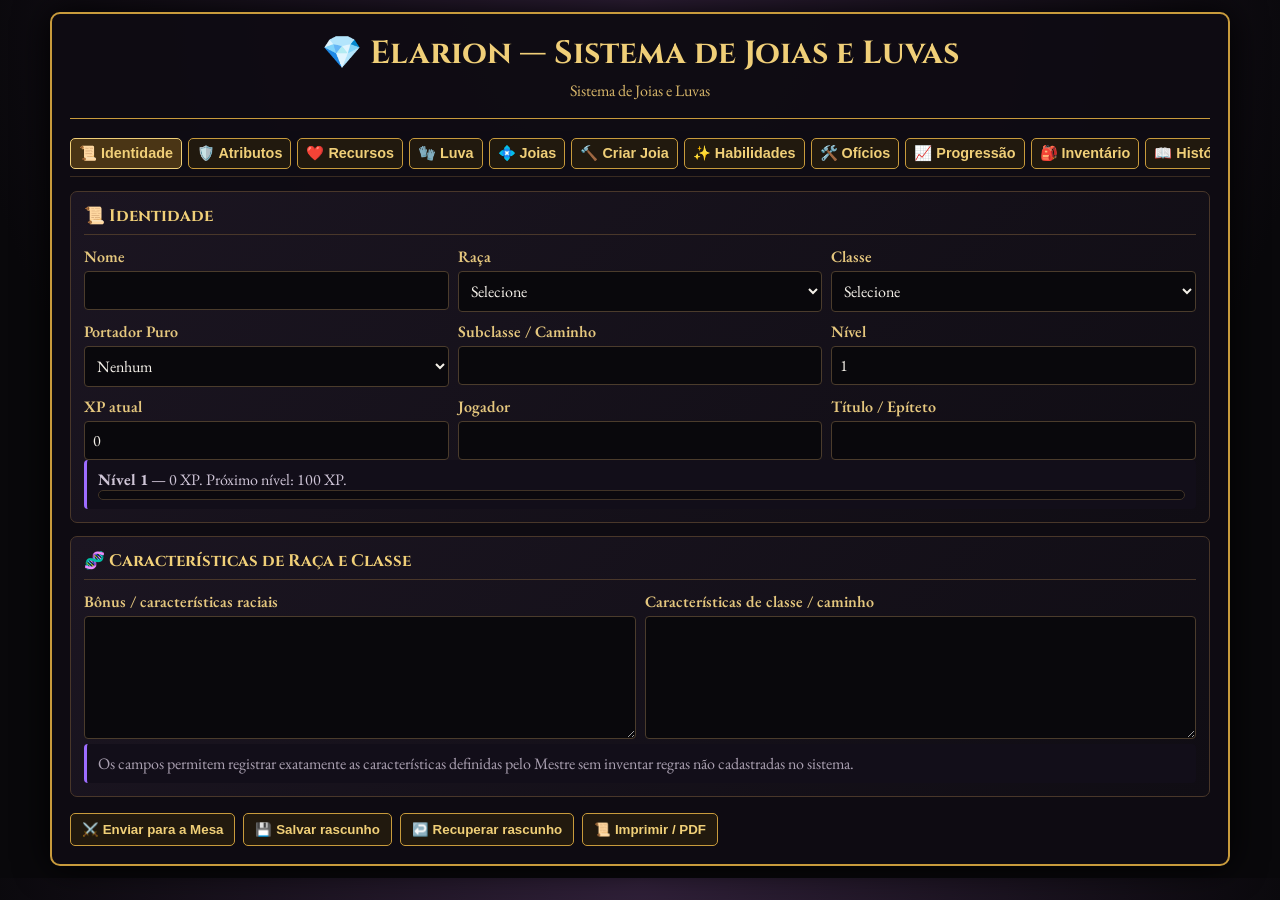
==== commit dfd76559: "Add files via upload" ====
--- a/ficha-elarion.html
+++ b/ficha-elarion.html
@@ -6,7 +6,7 @@
 <title>Elarion — Ficha Completa</title>
 <link href="https://fonts.googleapis.com/css2?family=Cinzel:wght@600;700;900&family=EB+Garamond:wght@400;600;700&display=swap" rel="stylesheet">
 <style>
-:root{--bg:#09080b;--panel:#17121b;--panel2:#0e0b12;--gold:#c89b3c;--gold2:#f0cf78;--violet:#9d6cff;--text:#eee4d2;--muted:#aaa0b1;--line:#49372a;--ok:#9fe0b4;--danger:#e99595}*{box-sizing:border-box}html{scroll-behavior:smooth}body{margin:0;padding:12px;background:radial-gradient(circle at 50% 0,#302039 0,var(--bg) 62%);color:var(--text);font-family:'EB Garamond',serif}.ficha{max-width:1180px;margin:auto;background:rgba(15,12,19,.98);border:2px solid var(--gold);border-radius:10px;padding:18px;box-shadow:0 0 35px #000}.top{text-align:center;border-bottom:1px solid var(--gold);padding-bottom:12px;margin-bottom:12px}.top h1{font-family:Cinzel;color:var(--gold2);margin:0;font-size:2rem}.top p{margin:5px;color:#d7b66a}.tabs{position:sticky;top:0;z-index:20;display:flex;gap:6px;overflow:auto;padding:7px 0;background:rgba(15,12,19,.97);border-bottom:1px solid #392b21;margin-bottom:14px}.tabs button{white-space:nowrap}.tab-btn.active{background:#4a3515;border-color:var(--gold2)}.tab-pane{display:none}.tab-pane.active{display:block}.bloco{border:1px solid var(--line);border-radius:7px;background:linear-gradient(135deg,#1b1521,#100d14);padding:13px;margin-bottom:13px}.bloco h2{font-family:Cinzel;color:var(--gold2);font-size:1.05rem;border-bottom:1px solid var(--line);padding-bottom:7px;margin:0 0 11px}.grid{display:grid;grid-template-columns:repeat(var(--cols,2),minmax(0,1fr));gap:9px}.campo{min-width:0}.campo label,.field-title{display:block;color:#e5c77e;font-weight:600;margin-bottom:4px}.campo input,.campo select,.campo textarea,.joia input,.joia select,.habilidade input,.habilidade textarea,.habilidade select{width:100%;padding:8px;background:#09080c;color:#f4f0e9;border:1px solid #4b3c2c;border-radius:4px;font:inherit}.campo textarea,.habilidade textarea{resize:vertical}.campo input:focus,.campo select:focus,.campo textarea:focus,.joia input:focus,.joia select:focus,.habilidade input:focus,.habilidade textarea:focus,.habilidade select:focus{outline:none;border-color:var(--gold2);box-shadow:0 0 7px #c89b3c33}.attr-card{border:1px solid #4b3c2c;border-radius:7px;background:#0c0a0f;padding:9px}.attr-card .row{display:grid;grid-template-columns:1fr 78px 68px;gap:5px;align-items:end}.attr-card input{text-align:center;font-weight:700}.mod-box{text-align:center;color:var(--gold2);font-weight:700;padding:8px 4px;border:1px solid #403326;border-radius:4px;background:#121017}.cards{display:grid;grid-template-columns:repeat(5,1fr);gap:8px}.stat{padding:10px;border:1px solid #4b3c2c;border-radius:6px;text-align:center;background:#0c0a0f}.stat span{display:block;color:var(--muted);font-size:.8rem}.stat strong{font-size:1.4rem;color:var(--gold2)}.btn{background:#21190e;color:var(--gold2);border:1px solid var(--gold);border-radius:5px;padding:8px 11px;font-weight:700;cursor:pointer}.btn:hover{filter:brightness(1.15)}.btn-danger{border-color:#8c4545;color:#ffb1a9;background:#211010}.btn-small{padding:6px 8px;font-size:.9rem}.acoes{display:flex;gap:8px;flex-wrap:wrap;margin-top:16px}.nota{padding:9px 11px;border-left:3px solid var(--violet);background:#120e19;color:#cfc5d7;border-radius:4px}.sem-limite{color:var(--ok);font-weight:700}.muted{color:var(--muted)}.ok{color:var(--ok)}.danger{color:var(--danger)}.pills{display:flex;gap:7px;flex-wrap:wrap}.pill{border:1px solid #55432e;border-radius:999px;padding:5px 9px;background:#0d0a10;color:#dbc58e}.joias,.habilidades{display:grid;gap:9px}.joia,.habilidade{border:1px solid #4b3c2c;border-radius:6px;padding:10px;background:#0c0a0f}.joia{display:grid;grid-template-columns:1.2fr .8fr .8fr 1fr 1.7fr auto;gap:6px;align-items:end}.joia label,.habilidade label{font-size:.72rem;color:var(--muted);display:block;margin-bottom:3px}.wide{grid-column:span 1}.habilidade{display:grid;grid-template-columns:1fr .8fr .7fr 2fr auto;gap:7px;align-items:end}.resource-row{display:grid;grid-template-columns:1fr 1fr 1fr;gap:9px}.resource-box{padding:10px;border:1px solid #4b3c2c;border-radius:7px;background:#0c0a0f}.resource-box h3{margin:0 0 7px;color:var(--gold2);font-family:Cinzel;font-size:.9rem}.resource-controls{display:grid;grid-template-columns:1fr 1fr;gap:6px}.resource-controls input{width:100%;padding:8px;background:#09080c;color:#fff;border:1px solid #403326;border-radius:4px}.roll-grid{display:grid;grid-template-columns:1fr 1fr 1fr auto;gap:8px;align-items:end}.resultado{min-height:45px;margin-top:9px;padding:10px;border:1px solid #4b3c2c;border-radius:6px;background:#0b090e}.progress{height:10px;background:#0b090e;border:1px solid #403326;border-radius:99px;overflow:hidden}.progress>div{height:100%;background:var(--gold);width:0}.level-table{width:100%;border-collapse:collapse;font-size:.9rem}.level-table th,.level-table td{border:1px solid #403326;padding:6px;text-align:center}.level-table th{color:var(--gold2);background:#161018}.inventory{display:grid;gap:7px}.item-row{display:grid;grid-template-columns:1.2fr .8fr 2fr auto;gap:6px}.checkgrid{display:grid;grid-template-columns:repeat(3,1fr);gap:7px}.checkrow{display:flex;gap:8px;align-items:center;padding:8px;background:#0b090e;border:1px solid #403326;border-radius:4px}.checkrow input{width:auto}.hidden{display:none!important}@media(max-width:900px){.cards{grid-template-columns:repeat(3,1fr)}.joia{grid-template-columns:1fr 1fr 1fr}.habilidade{grid-template-columns:1fr 1fr}.resource-row{grid-template-columns:1fr}.roll-grid{grid-template-columns:1fr 1fr}.checkgrid{grid-template-columns:1fr 1fr}}@media(max-width:560px){body{padding:5px}.ficha{padding:9px}.top h1{font-size:1.35rem}.tabs{top:0}.grid{grid-template-columns:1fr!important}.cards{grid-template-columns:1fr 1fr}.attr-card .row{grid-template-columns:1fr 68px 60px}.joia,.habilidade,.item-row{grid-template-columns:1fr}.roll-grid{grid-template-columns:1fr}.checkgrid{grid-template-columns:1fr}.acoes .btn{width:100%}}
+:root{--bg:#09080b;--panel:#17121b;--panel2:#0e0b12;--gold:#c89b3c;--gold2:#f0cf78;--violet:#9d6cff;--text:#eee4d2;--muted:#aaa0b1;--line:#49372a;--ok:#9fe0b4;--danger:#e99595}*{box-sizing:border-box}html{scroll-behavior:smooth}body{margin:0;padding:12px;background:radial-gradient(circle at 50% 0,#302039 0,var(--bg) 62%);color:var(--text);font-family:'EB Garamond',serif}.ficha{max-width:1180px;margin:auto;background:rgba(15,12,19,.98);border:2px solid var(--gold);border-radius:10px;padding:18px;box-shadow:0 0 35px #000}.top{text-align:center;border-bottom:1px solid var(--gold);padding-bottom:12px;margin-bottom:12px}.top h1{font-family:Cinzel;color:var(--gold2);margin:0;font-size:2rem}.top p{margin:5px;color:#d7b66a}.tabs{position:sticky;top:0;z-index:20;display:flex;gap:6px;overflow:auto;padding:7px 0;background:rgba(15,12,19,.97);border-bottom:1px solid #392b21;margin-bottom:14px}.tabs button{white-space:nowrap}.tab-btn.active{background:#4a3515;border-color:var(--gold2)}.tab-pane{display:none}.tab-pane.active{display:block}.bloco{border:1px solid var(--line);border-radius:7px;background:linear-gradient(135deg,#1b1521,#100d14);padding:13px;margin-bottom:13px}.bloco h2{font-family:Cinzel;color:var(--gold2);font-size:1.05rem;border-bottom:1px solid var(--line);padding-bottom:7px;margin:0 0 11px}.grid{display:grid;grid-template-columns:repeat(var(--cols,2),minmax(0,1fr));gap:9px}.campo{min-width:0}.campo label,.field-title{display:block;color:#e5c77e;font-weight:600;margin-bottom:4px}.campo input,.campo select,.campo textarea,.joia input,.joia select,.habilidade input,.habilidade textarea,.habilidade select{width:100%;padding:8px;background:#09080c;color:#f4f0e9;border:1px solid #4b3c2c;border-radius:4px;font:inherit}.campo textarea,.habilidade textarea{resize:vertical}.campo input:focus,.campo select:focus,.campo textarea:focus,.joia input:focus,.joia select:focus,.habilidade input:focus,.habilidade textarea:focus,.habilidade select:focus{outline:none;border-color:var(--gold2);box-shadow:0 0 7px #c89b3c33}.attr-card{border:1px solid #4b3c2c;border-radius:7px;background:#0c0a0f;padding:9px}.attr-card .row{display:grid;grid-template-columns:1fr 78px 68px;gap:5px;align-items:end}.attr-card input{text-align:center;font-weight:700}.mod-box{text-align:center;color:var(--gold2);font-weight:700;padding:8px 4px;border:1px solid #403326;border-radius:4px;background:#121017}.cards{display:grid;grid-template-columns:repeat(5,1fr);gap:8px}.stat{padding:10px;border:1px solid #4b3c2c;border-radius:6px;text-align:center;background:#0c0a0f}.stat span{display:block;color:var(--muted);font-size:.8rem}.stat strong{font-size:1.4rem;color:var(--gold2)}.btn{background:#21190e;color:var(--gold2);border:1px solid var(--gold);border-radius:5px;padding:8px 11px;font-weight:700;cursor:pointer}.btn:hover{filter:brightness(1.15)}.btn-danger{border-color:#8c4545;color:#ffb1a9;background:#211010}.btn-small{padding:6px 8px;font-size:.9rem}.acoes{display:flex;gap:8px;flex-wrap:wrap;margin-top:16px}.nota{padding:9px 11px;border-left:3px solid var(--violet);background:#120e19;color:#cfc5d7;border-radius:4px}.sem-limite{color:var(--ok);font-weight:700}.muted{color:var(--muted)}.ok{color:var(--ok)}.danger{color:var(--danger)}.pills{display:flex;gap:7px;flex-wrap:wrap}.pill{border:1px solid #55432e;border-radius:999px;padding:5px 9px;background:#0d0a10;color:#dbc58e}.joias,.habilidades{display:grid;gap:9px}.joia,.habilidade{border:1px solid #4b3c2c;border-radius:6px;padding:10px;background:#0c0a0f}.joia{display:grid;grid-template-columns:1.2fr .8fr .8fr 1fr 1.7fr auto;gap:6px;align-items:end}.joia label,.habilidade label{font-size:.72rem;color:var(--muted);display:block;margin-bottom:3px}.wide{grid-column:span 1}.habilidade{display:grid;grid-template-columns:1fr .8fr .7fr 2fr auto;gap:7px;align-items:end}.resource-row{display:grid;grid-template-columns:1fr 1fr 1fr;gap:9px}.resource-box{padding:10px;border:1px solid #4b3c2c;border-radius:7px;background:#0c0a0f}.resource-box h3{margin:0 0 7px;color:var(--gold2);font-family:Cinzel;font-size:.9rem}.resource-controls{display:grid;grid-template-columns:1fr 1fr;gap:6px}.resource-controls input{width:100%;padding:8px;background:#09080c;color:#fff;border:1px solid #403326;border-radius:4px}.roll-grid{display:grid;grid-template-columns:1fr 1fr 1fr auto;gap:8px;align-items:end}.resultado{min-height:45px;margin-top:9px;padding:10px;border:1px solid #4b3c2c;border-radius:6px;background:#0b090e}.progress{height:10px;background:#0b090e;border:1px solid #403326;border-radius:99px;overflow:hidden}.progress>div{height:100%;background:var(--gold);width:0}.level-table{width:100%;border-collapse:collapse;font-size:.9rem}.level-table th,.level-table td{border:1px solid #403326;padding:6px;text-align:center}.level-table th{color:var(--gold2);background:#161018}.inventory{display:grid;gap:7px}.item-row{display:grid;grid-template-columns:1.2fr .8fr 2fr auto;gap:6px}.checkgrid{display:grid;grid-template-columns:repeat(3,1fr);gap:7px}.checkrow{display:flex;gap:8px;align-items:center;padding:8px;background:#0b090e;border:1px solid #403326;border-radius:4px}.checkrow input{width:auto}.oficios{display:grid;gap:10px}.oficio-card{border:1px solid #4b3c2c;border-radius:7px;padding:11px;background:#0c0a0f}.oficio-card h3{margin:0 0 6px;color:var(--gold2);font-family:Cinzel}.oficio-card h4{margin:8px 0 4px;color:#e5c77e}.oficio-card ul{margin:5px 0 0 18px;padding:0}.oficio-card li{margin:3px 0}.oficio-tag{display:inline-block;border:1px solid #55432e;border-radius:999px;padding:3px 7px;color:#dbc58e;font-size:.8rem;margin-bottom:5px}.hidden{display:none!important}@media(max-width:900px){.cards{grid-template-columns:repeat(3,1fr)}.joia{grid-template-columns:1fr 1fr 1fr}.habilidade{grid-template-columns:1fr 1fr}.resource-row{grid-template-columns:1fr}.roll-grid{grid-template-columns:1fr 1fr}.checkgrid{grid-template-columns:1fr 1fr}}@media(max-width:560px){body{padding:5px}.ficha{padding:9px}.top h1{font-size:1.35rem}.tabs{top:0}.grid{grid-template-columns:1fr!important}.cards{grid-template-columns:1fr 1fr}.attr-card .row{grid-template-columns:1fr 68px 60px}.joia,.habilidade,.item-row{grid-template-columns:1fr}.roll-grid{grid-template-columns:1fr}.checkgrid{grid-template-columns:1fr}.acoes .btn{width:100%}}
 @media print{body{background:#fff;color:#111;padding:0}.ficha{border:0;box-shadow:none;max-width:none;background:#fff}.tabs,.acoes,.btn{display:none!important}.tab-pane{display:block!important}.bloco{break-inside:avoid;background:#fff;border-color:#aaa}.campo input,.campo select,.campo textarea,.joia input,.joia select,.habilidade input,.habilidade textarea,.habilidade select{color:#111;background:#fff;border-color:#aaa}.top h1,.bloco h2,.campo label,.field-title{color:#5d4411}}
 </style>
 </head>
@@ -24,7 +24,16 @@
 const RACAS=['Humano','Elfo','Orc','Khajiit','Lizardmen','Anões','Povo-Fera'];
 const ATTR=[['FOR','Força'],['CON','Constituição'],['AGI','Agilidade'],['VON','Vontade'],['INT','Inteligência'],['CAR','Carisma'],['PER','Percepção'],['FÉ','Fé']];
 const XP=[0,100,300,600,1000,1500,2100,2800,3600,4500,5500,6600,7800,9100,10500,12000,13600,15300,17100,19000];
-const TABS=[['identidade','📜 Identidade'],['atributos','🛡️ Atributos'],['recursos','❤️ Recursos'],['luva','🧤 Luva'],['joias','💠 Joias'],['criar_joia','🔨 Criar Joia'],['habilidades','✨ Habilidades'],['progressao','📈 Progressão'],['inventario','🎒 Inventário'],['historia','📖 História']];
+const OFICIOS={
+'Caçadores de Dungeons':{afazeres:['Explorar ruínas antigas, cavernas e templos para encontrar joias raras, artefatos e informações perdidas.','Desarmar armadilhas mágicas e resolver enigmas místicos para avançar nas masmorras.','Mapear áreas perigosas e relatar à vila.'],habilidades:[['Olho de Cristal','Detecta armadilhas ocultas e passagens secretas dentro da dungeon.'],['Rastro Místico','Pode sentir a presença de joias escondidas ou magia residual num raio de 30 metros.'],['Especialista em Desarme','Habilidade de desativar armadilhas ou maldições com sucesso garantido uma vez por dungeon.'],['Sussurro do Vazio','Capacidade de ouvir ecos do passado em locais antigos para ganhar pistas.']]},
+'Caçadores de Dragões':{afazeres:['Rastrear e emboscar dragões, utilizando estratégias e armadilhas mágicas.','Realizar rituais de aprisionamento para selar almas de dragões em joias ancestrais.','Recuperar joias de dragões derrotados ou selvagens.'],habilidades:[['Rede Etérea','Cria uma armadilha mágica que imobiliza criaturas dracônicas por 2 turnos.'],['Selo Ancestral','Executa o ritual para aprisionar a alma de dragão dentro de uma joia, aumentando o poder da joia e do portador.'],['Olhar do Caçador','Detecta pontos fracos específicos em dragões para ataques estratégicos.'],['Vontade Dracônica','Absorve temporariamente parte do poder elemental do dragão para fortalecer ataques por 3 turnos.']]},
+'Curandeiros e Alquimistas de Joias':{afazeres:['Preparar poções, elixires e itens mágicos usando fragmentos de joias.','Curar ferimentos, purificar venenos e maldições.','Estudar propriedades das joias para aumentar suas capacidades curativas e protetoras.'],habilidades:[['Toque Restaurador','Cura rápida que restaura PV e remove efeitos negativos.'],['Infusão Mística','Pode imbuir poções com efeitos adicionais (ex: resistência a fogo, aumento de agilidade).'],['Sintonia Elemental','Aumenta a eficácia das joias em aliados próximos durante 2 turnos.'],['Elixir da Alma','Cura mágica que restaura fadiga e fortalece a ligação com a Luva.']]},
+'Guardas e Protetores':{afazeres:['Defender a vila de invasores, monstros e ameaças mágicas.','Realizar patrulhas e manter a ordem.','Treinar jovens recrutas e manter o armamento em dia.'],habilidades:[['Barreira Prismática','Cria um escudo mágico que reduz dano por 3 turnos.'],['Contra-Ataque Rúnico','Reflexo que retorna parte do dano ao atacante.'],['Guardiões da Luz','Aura que fortalece a defesa dos aliados em área próxima.'],['Vigilância do Sentinela','Detecta emboscadas e inimigos ocultos num raio de 20 metros.']]},
+'Mercadores de Joias':{afazeres:['Negociar joias raras, equipamentos e artefatos.','Avaliar a qualidade e autenticidade das joias.','Estabelecer rotas comerciais e relações com outros reinos e vilas.'],habilidades:[['Olhar Lapidado','Identifica propriedades ocultas e fraudes em joias.'],['Negociador Nato','Garante preços melhores e descontos em transações.'],['Rede Comercial','Pode acessar informações sobre demanda e oferta em reinos distantes.'],['Troca Ágil','Realiza negociações rápidas que permitem trocar itens com aliados durante missões.']]},
+'Iniciados e Aprendizes':{afazeres:['Treinar o uso das Luvas e joias com mestres da vila.','Realizar pequenas missões de reconhecimento e coleta.','Auxiliar em rituais e estudos mágicos.'],habilidades:[['Aprendiz Ávido','Recebe bônus temporário em testes de aprendizado e uso inicial de joias.'],['Sintonia Rápida','Pode trocar a joia equipada uma vez por combate para se adaptar melhor.'],['Assistente de Ritual','Reduz tempo e risco em rituais realizados com o Mago Antigo.'],['Energia Juvenil','Regenera fadiga mais rápido fora de combate.']]}
+};
+
+const TABS=[['identidade','📜 Identidade'],['atributos','🛡️ Atributos'],['recursos','❤️ Recursos'],['luva','🧤 Luva'],['joias','💠 Joias'],['criar_joia','🔨 Criar Joia'],['habilidades','✨ Habilidades'],['oficios','🛠️ Ofícios'],['progressao','📈 Progressão'],['inventario','🎒 Inventário'],['historia','📖 História']];
 function esc(v){return String(v??'').replace(/&/g,'&amp;').replace(/</g,'&lt;').replace(/>/g,'&gt;').replace(/"/g,'&quot;').replace(/'/g,'&#039;')}
 function num(v,d=0){const x=Number(v);return Number.isFinite(x)?x:d}
 function attrKey(a){return 'attr_'+a}
@@ -59,10 +68,21 @@
 <section class="tab-pane" id="tab_luva"><div class="bloco"><h2>🧤 Luva de Canalização</h2><div class="grid" style="--cols:4"><div class="campo"><label>Rank</label><select id="luva_rank"><option>Bronze</option><option>Silver</option><option>Gold</option><option>Mythic</option></select></div><div class="campo"><label>Estágio</label><select id="luva_estagio"><option>1 — Inicial</option><option>2 — Intermediária</option><option>3 — Avançada</option></select></div><div class="campo"><label>Nome da Luva</label><input id="luva_nome" value="${esc(dados.luva_nome||'')}"></div><div class="campo"><label>Forma / versão</label><input id="luva_forma" value="${esc(dados.luva_forma||'')}" placeholder="Ex.: Fase 2.0"></div></div><div class="grid" style="--cols:2;margin-top:9px"><div class="campo"><label>Estilo de luta</label><input id="estilo_luta" value="${esc(dados.estilo_luta||'')}"></div><div class="campo"><label>Atributo dominante</label><select id="atributo_dominante">${optionList(ATTR.map(x=>x[0]),dados.atributo_dominante,'Nenhum')}</select></div><div class="campo"><label>Gatilho narrativo da evolução</label><textarea id="gatilho_evolucao" rows="4">${esc(dados.gatilho_evolucao||'')}</textarea></div><div class="campo"><label>Condição para próxima evolução</label><textarea id="condicao_evolucao" rows="4">${esc(dados.condicao_evolucao||'')}</textarea></div><div class="campo"><label>Aparência / descrição</label><textarea id="luva_aparencia" rows="5">${esc(dados.luva_aparencia||'')}</textarea></div><div class="campo"><label>Histórico de evolução</label><textarea id="luva_historico" rows="5">${esc(dados.luva_historico||'')}</textarea></div></div></div><div class="bloco"><h2>⚙️ Bônus e propriedades da Luva</h2><div class="grid" style="--cols:3"><div class="campo"><label>Bônus comum</label><input id="luva_bonus_comum" type="number" value="${esc(dados.luva_bonus_comum??0)}"></div><div class="campo"><label>Bônus Ancestral</label><input id="luva_bonus_ancestral" type="number" value="${esc(dados.luva_bonus_ancestral??0)}"></div><div class="campo"><label>Bônus Mítico</label><input id="luva_bonus_mitico" type="number" value="${esc(dados.luva_bonus_mitico??0)}"></div></div><div class="campo" style="margin-top:9px"><label>Habilidades especiais da Luva</label><textarea id="luva_habilidades" rows="7">${esc(dados.luva_habilidades||'')}</textarea></div></div></section>
 <section class="tab-pane" id="tab_joias"><div class="bloco"><h2>💠 Joias</h2><p class="nota"><span class="sem-limite">∞ Inventário ilimitado.</span> Selecione a joia no catálogo ou escolha uma joia personalizada. Não há bloqueio de quantidade de joias. Registre joias na luva, fora da luva, vinculadas, ingeridas ou especiais.</p><div class="joias" id="lista-joias"></div><button type="button" class="btn" onclick="adicionarJoia()">＋ Adicionar Joia</button></div><div class="bloco"><h2>🔗 Vínculos e combinações</h2><div class="grid" style="--cols:2"><div class="campo"><label>Joias vinculadas / ingeridas</label><textarea id="joias_vinculadas" rows="5">${esc(dados.joias_vinculadas||'')}</textarea></div><div class="campo"><label>Combinações / sinergias</label><textarea id="joias_sinergias" rows="5">${esc(dados.joias_sinergias||'')}</textarea></div><div class="campo"><label>Joias corrompidas / risco de corrupção</label><textarea id="joias_corrupcao" rows="5">${esc(dados.joias_corrupcao||'')}</textarea></div><div class="campo"><label>Observações das Joias da Vontade Bestial</label><textarea id="joias_bestiais" rows="5">${esc(dados.joias_bestiais||'')}</textarea></div></div></div></section>
 <section class="tab-pane" id="tab_criar_joia"><div class="bloco"><h2>🔨 Criar Joia Manualmente</h2><p class="nota">Crie uma joia própria para o personagem sem depender do catálogo oficial. Ela ficará registrada na ficha e também poderá aparecer no seletor de joias desta ficha.</p><div class="grid" style="--cols:3"><div class="campo"><label>Nome da Joia *</label><input id="nova_joia_nome" placeholder="Ex.: Coração da Tempestade"></div><div class="campo"><label>Categoria</label><select id="nova_joia_categoria"><option>Normal</option><option>Ancestral</option><option>Mythic</option><option>Especial</option><option>Corrompida</option><option>Bestial</option><option>Fusão</option><option>Personalizada</option></select></div><div class="campo"><label>Local</label><select id="nova_joia_local"><option>Na Luva</option><option>Fora da Luva</option><option>Ingerida</option><option>Especial</option></select></div><div class="campo"><label>Tipo / Conceito</label><input id="nova_joia_tipo" placeholder="Ex.: Tempestade / Água / Vento"></div><div class="campo"><label>Atributo relacionado</label><select id="nova_joia_atributo"><option value="">— Nenhum —</option>${ATTR.map(([a,n])=>`<option value="${a}">${n} (${a})</option>`).join('')}</select></div><div class="campo"><label>Bônus da Joia</label><input id="nova_joia_bonus" type="number" value="0"></div><div class="campo"><label>Vínculo</label><select id="nova_joia_vinculo"><option>Não vinculada</option><option>Vinculada</option><option>Ingerida</option><option>Fundida</option></select></div><div class="campo"><label>Ativação</label><select id="nova_joia_ativacao"><option>Passiva</option><option>Ativa</option><option>Passiva e Ativa</option></select></div><div class="campo"><label>Uso / Limite</label><input id="nova_joia_uso" placeholder="Ex.: 1x por combate, livre, 1x por sessão"></div><div class="campo" style="grid-column:1/-1"><label>Efeito completo</label><textarea id="nova_joia_efeito" rows="5" placeholder="Descreva exatamente o que a joia faz..."></textarea></div><div class="campo" style="grid-column:1/-1"><label>Habilidades / poderes especiais</label><textarea id="nova_joia_habilidades" rows="5" placeholder="Habilidades adicionais, condições, efeitos especiais..."></textarea></div><div class="campo" style="grid-column:1/-1"><label>Descrição / origem / observações</label><textarea id="nova_joia_descricao" rows="4" placeholder="Origem da joia, aparência, história, observações do Mestre..."></textarea></div></div><div class="acoes"><button type="button" class="btn" onclick="criarJoiaManual()">💎 Criar e adicionar à ficha</button><button type="button" class="btn btn-small" onclick="abrirAba('joias')">💠 Ver Joias da ficha</button></div><div id="nova_joia_resultado" class="resultado"></div></div><div class="bloco"><h2>📚 Joias criadas nesta ficha</h2><div id="catalogo-manuais-ficha" class="pills"></div></div></section><section class="tab-pane" id="tab_habilidades"><div class="bloco"><h2>✨ Habilidades</h2><div class="habilidades" id="lista-habilidades"></div><button type="button" class="btn" onclick="adicionarHabilidade()">＋ Adicionar Habilidade</button></div><div class="bloco"><h2>🎲 Testes rápidos</h2><div class="roll-grid"><div class="campo"><label>Atributo</label><select id="teste_attr">${ATTR.map(([a,n])=>`<option value="${a}">${n} (${a})</option>`).join('')}</select></div><div class="campo"><label>CD</label><input id="teste_cd" type="number" value="12"></div><div class="campo"><label>Bônus adicional</label><input id="teste_bonus" type="number" value="0"></div><button type="button" class="btn" onclick="rolarTestePersonalizado()">🎲 Testar</button></div><div id="teste_resultado" class="resultado"></div><p class="muted">Regra: 2d10 + modificador. Duplo 10 = crítico; duplo 1 = falha crítica; resultados ±10 em relação à CD podem gerar efeito extraordinário/efeito colateral conforme a cena.</p></div></section>
+<section class="tab-pane" id="tab_oficios">
+<div class="bloco"><h2>🛠️ Ofício / Trabalho</h2>
+<p class="nota">Escolha o ofício do personagem. Os afazeres e as habilidades únicas abaixo são registrados na ficha e podem ser usados pelo Mestre durante a campanha.</p>
+<div class="campo"><label>Ofício</label><select id="oficio" onchange="selecionarOficio()"><option value="">— Selecione um ofício —</option>${Object.keys(OFICIOS).map(k=>`<option value="${esc(k)}">${esc(k)}</option>`).join('')}</select></div>
+<div id="oficio_detalhes" style="margin-top:12px"></div>
+</div>
+<div class="bloco"><h2>📋 Registro do personagem</h2>
+<div class="grid" style="--cols:2"><div class="campo"><label>Afazeres do ofício</label><textarea id="oficio_afazeres" rows="9" placeholder="Os afazeres do ofício aparecerão aqui."></textarea></div><div class="campo"><label>Habilidades únicas</label><textarea id="oficio_habilidades" rows="9" placeholder="As habilidades únicas do ofício aparecerão aqui."></textarea></div></div>
+<div class="nota muted">Os dois campos acima permanecem editáveis para registrar observações, adaptações ou progressões definidas pelo Mestre.</div>
+</div>
+</section>
 <section class="tab-pane" id="tab_progressao"><div class="bloco"><h2>📈 Progressão 1–20</h2><table class="level-table"><thead><tr><th>Nível</th><th>XP acumulado</th><th>Status</th></tr></thead><tbody>${XP.map((x,i)=>`<tr><td>${i+1}</td><td>${x}</td><td id="lvl_${i+1}">${(dados.nivel||1)==i+1?'◀ Atual':''}</td></tr>`).join('')}</tbody></table><div class="nota" style="margin-top:10px"><strong>Evolução da Luva:</strong> a progressão narrativa é registrada separadamente do nível. O gatilho pode envolver conquistas, trauma confrontado, escolhas, reações emocionais e abertura à Vontade Bestial.</div></div></section>
 <section class="tab-pane" id="tab_inventario"><div class="bloco"><h2>🎒 Inventário</h2><div class="inventory" id="lista-inventario"></div><button type="button" class="btn" onclick="adicionarItem()">＋ Adicionar Item</button></div><div class="bloco"><h2>⚔️ Equipamentos</h2><div class="grid" style="--cols:2"><div class="campo"><label>Arma principal</label><input id="arma_principal" value="${esc(dados.arma_principal||'')}"></div><div class="campo"><label>Arma secundária</label><input id="arma_secundaria" value="${esc(dados.arma_secundaria||'')}"></div><div class="campo"><label>Armadura</label><input id="armadura" value="${esc(dados.armadura||'')}"></div><div class="campo"><label>Acessórios / artefatos</label><textarea id="acessorios" rows="4">${esc(dados.acessorios||'')}</textarea></div></div></div></section>
 <section class="tab-pane" id="tab_historia"><div class="bloco"><h2>📖 História do Personagem</h2><div class="grid" style="--cols:2"><div class="campo"><label>História</label><textarea id="historia" rows="12">${esc(dados.historia||'')}</textarea></div><div class="campo"><label>Trauma / evento marcante</label><textarea id="trauma" rows="12">${esc(dados.trauma||'')}</textarea></div><div class="campo"><label>Motivações / objetivos</label><textarea id="motivacoes" rows="7">${esc(dados.motivacoes||'')}</textarea></div><div class="campo"><label>Relações / vínculos</label><textarea id="relacoes" rows="7">${esc(dados.relacoes||'')}</textarea></div><div class="campo"><label>Conquistas importantes</label><textarea id="conquistas" rows="7">${esc(dados.conquistas||'')}</textarea></div><div class="campo"><label>Segredos / observações do Mestre</label><textarea id="segredos_mestre" rows="7">${esc(dados.segredos_mestre||'')}</textarea></div></div></div></section>`;
-renderJoias(joias);renderCatalogoManuais();renderHabilidades(habilidades);renderInventario(inventario);document.getElementById('luva_rank').value=dados.luva_rank||'Bronze';document.getElementById('luva_estagio').value=dados.luva_estagio||'1 — Inicial';document.getElementById('vontade_bestial').value=dados.vontade_bestial||'Não';document.getElementById('atributo_dominante').value=dados.atributo_dominante||'';calcular();document.querySelectorAll('#conteudo input,#conteudo select,#conteudo textarea').forEach(e=>e.addEventListener('input',()=>{calcular();persistirEstruturas()}));
+renderJoias(joias);renderCatalogoManuais();renderHabilidades(habilidades);renderInventario(inventario);const oficioEl=document.getElementById('oficio');if(oficioEl){oficioEl.value=dados.oficio||'';renderOficioDetalhes(dados.oficio||'');document.getElementById('oficio_afazeres').value=dados.oficio_afazeres||((OFICIOS[dados.oficio]?.afazeres||[]).map(x=>'• '+x).join('\n'));document.getElementById('oficio_habilidades').value=dados.oficio_habilidades||((OFICIOS[dados.oficio]?.habilidades||[]).map(x=>x[0]+': '+x[1]).join('\n'));}document.getElementById('luva_rank').value=dados.luva_rank||'Bronze';document.getElementById('luva_estagio').value=dados.luva_estagio||'1 — Inicial';document.getElementById('vontade_bestial').value=dados.vontade_bestial||'Não';document.getElementById('atributo_dominante').value=dados.atributo_dominante||'';calcular();document.querySelectorAll('#conteudo input,#conteudo select,#conteudo textarea').forEach(e=>e.addEventListener('input',()=>{calcular();persistirEstruturas()}));
 const ultima=localStorage.getItem('elarion_ultima_aba');if(ultima&&TABS.some(x=>x[0]===ultima))abrirAba(ultima);
 }
 const CATALOGO_JOIAS={
@@ -74,6 +94,8 @@
 function renderJoias(lista){const el=document.getElementById('lista-joias');el.innerHTML=lista.map((j,i)=>`<div class="joia"><div><label>Joia</label><select data-j="${i}" data-k="nome">${opcoesJoiasSelecionaveis(j.nome||'')}</select></div><div><label>Categoria</label><select data-j="${i}" data-k="categoria"><option>Normal</option><option>Ancestral</option><option>Mythic</option><option>Especial</option></select></div><div><label>Local</label><select data-j="${i}" data-k="local"><option>Na Luva</option><option>Fora da Luva</option><option>Ingerida</option><option>Especial</option></select></div><div><label>Tipo / afinidade</label><input data-j="${i}" data-k="tipo" value="${esc(j.tipo||'')}"></div><div><label>Efeito / bônus / habilidade</label><input data-j="${i}" data-k="efeito" value="${esc(j.efeito||'')}"></div><button class="btn btn-danger" type="button" onclick="removerJoia(${i})">✕</button></div>`).join('')||'<div class="muted">Nenhuma joia registrada. Adicione quantas quiser.</div>';lista.forEach((j,i)=>{const n=el.querySelector(`select[data-j="${i}"][data-k="nome"]`);const c=el.querySelector(`select[data-j="${i}"][data-k="categoria"]`);const l=el.querySelector(`select[data-j="${i}"][data-k="local"]`);if(n)n.value=j.nome||'';if(c)c.value=j.categoria||'Normal';if(l)l.value=j.local||'Na Luva'});el.querySelectorAll('[data-j]').forEach(x=>{x.addEventListener('input',persistirEstruturas);x.addEventListener('change',()=>{if(x.dataset.k==='nome'){const opt=x.options[x.selectedIndex];const cat=opt?.dataset?.categoria;const row=x.closest('.joia');const c=row?.querySelector('[data-k="categoria"]');if(cat&&c)c.value=cat}persistirEstruturas()})})}
 function renderHabilidades(lista){const el=document.getElementById('lista-habilidades');el.innerHTML=lista.map((h,i)=>`<div class="habilidade"><div><label>Nome</label><input data-h="${i}" data-k="nome" value="${esc(h.nome||'')}"></div><div><label>Tipo</label><select data-h="${i}" data-k="tipo"><option>Ativa</option><option>Passiva</option><option>Reação</option><option>Ritual</option><option>Especial</option></select></div><div><label>Nível</label><input data-h="${i}" data-k="nivel" type="number" min="1" max="20" value="${esc(h.nivel||1)}"></div><div><label>Descrição / custo / efeito</label><textarea data-h="${i}" data-k="descricao" rows="2">${esc(h.descricao||'')}</textarea></div><button class="btn btn-danger" type="button" onclick="removerHabilidade(${i})">✕</button></div>`).join('')||'<div class="muted">Nenhuma habilidade cadastrada.</div>';lista.forEach((h,i)=>{const s=el.querySelector(`select[data-h="${i}"]`);if(s)s.value=h.tipo||'Ativa'});el.querySelectorAll('[data-h]').forEach(x=>x.addEventListener('input',persistirEstruturas))}
 function renderInventario(lista){const el=document.getElementById('lista-inventario');el.innerHTML=lista.map((it,i)=>`<div class="item-row"><input data-i="${i}" data-k="nome" placeholder="Item" value="${esc(it.nome||'')}"><input data-i="${i}" data-k="quantidade" type="number" min="0" value="${esc(it.quantidade??1)}"><input data-i="${i}" data-k="descricao" placeholder="Descrição" value="${esc(it.descricao||'')}"><button class="btn btn-danger" type="button" onclick="removerItem(${i})">✕</button></div>`).join('')||'<div class="muted">Inventário vazio.</div>';el.querySelectorAll('[data-i]').forEach(x=>x.addEventListener('input',persistirEstruturas))}
+function renderOficioDetalhes(nome){const el=document.getElementById('oficio_detalhes');if(!el)return;const o=OFICIOS[nome];if(!o){el.innerHTML='<div class="muted">Selecione um ofício para visualizar seus afazeres e habilidades.</div>';return}el.innerHTML=`<div class="oficio-card"><span class="oficio-tag">🛠️ Ofício selecionado</span><h3>${esc(nome)}</h3><h4>Afazeres</h4><ul>${o.afazeres.map(x=>`<li>${esc(x)}</li>`).join('')}</ul><h4>Habilidades Únicas</h4><ul>${o.habilidades.map(x=>`<li><strong>${esc(x[0])}:</strong> ${esc(x[1])}</li>`).join('')}</ul></div>`}
+function selecionarOficio(){const nome=document.getElementById('oficio')?.value||'';dados.oficio=nome;const o=OFICIOS[nome];if(o){document.getElementById('oficio_afazeres').value=o.afazeres.map(x=>'• '+x).join('\n');document.getElementById('oficio_habilidades').value=o.habilidades.map(x=>x[0]+': '+x[1]).join('\n')}else{document.getElementById('oficio_afazeres').value='';document.getElementById('oficio_habilidades').value=''}renderOficioDetalhes(nome);persistirEstruturas()}
 function obterJoias(){return [...document.querySelectorAll('#lista-joias .joia')].map(row=>{const o={};row.querySelectorAll('[data-k]').forEach(x=>o[x.dataset.k]=x.value);return o})}
 function renderCatalogoManuais(){const el=document.getElementById('catalogo-manuais-ficha');if(!el)return;const lista=dados.joias_personalizadas_catalogo||[];el.innerHTML=lista.length?lista.map((j,i)=>`<span class="pill">💎 ${esc(j.nome)} <small>(${esc(j.categoria||'Personalizada')})</small> <button type="button" class="btn btn-small" style="padding:2px 5px" onclick="adicionarJoiaManualAoPersonagem(${i})">＋</button></span>`).join(''):'<span class="muted">Nenhuma joia manual criada ainda.</span>'}
 function criarJoiaManual(){const nome=(document.getElementById('nova_joia_nome')?.value||'').trim();if(!nome){document.getElementById('nova_joia_resultado').textContent='Informe o nome da joia.';return}const j={nome,categoria:document.getElementById('nova_joia_categoria')?.value||'Personalizada',local:document.getElementById('nova_joia_local')?.value||'Na Luva',tipo:document.getElementById('nova_joia_tipo')?.value||'',atributo:document.getElementById('nova_joia_atributo')?.value||'',bonus:num(document.getElementById('nova_joia_bonus')?.value,0),vinculo:document.getElementById('nova_joia_vinculo')?.value||'Não vinculada',ativacao:document.getElementById('nova_joia_ativacao')?.value||'Passiva',uso:document.getElementById('nova_joia_uso')?.value||'',efeito:document.getElementById('nova_joia_efeito')?.value||'',habilidades:document.getElementById('nova_joia_habilidades')?.value||'',descricao:document.getElementById('nova_joia_descricao')?.value||'',manual:true};dados.joias_personalizadas_catalogo=dados.joias_personalizadas_catalogo||[];dados.joias_personalizadas_catalogo.push(j);dados.joias=dados.joias||[];dados.joias.push({...j});persistirEstruturas();renderJoias(dados.joias);renderCatalogoManuais();document.getElementById('nova_joia_resultado').textContent=`💎 ${nome} criada e adicionada à ficha.`;['nova_joia_nome','nova_joia_tipo','nova_joia_uso','nova_joia_efeito','nova_joia_habilidades','nova_joia_descricao'].forEach(id=>{const e=document.getElementById(id);if(e)e.value=''});document.getElementById('nova_joia_bonus').value=0}
@@ -86,7 +108,7 @@
 function obterInventario(){return [...document.querySelectorAll('#lista-inventario .item-row')].map(row=>{const o={};row.querySelectorAll('[data-k]').forEach(x=>o[x.dataset.k]=x.value);return o})}
 function adicionarItem(){dados.inventario=obterInventario();dados.inventario.push({nome:'',quantidade:1,descricao:''});renderInventario(dados.inventario)}
 function removerItem(i){dados.inventario=obterInventario();dados.inventario.splice(i,1);renderInventario(dados.inventario)}
-function persistirEstruturas(){if(document.getElementById('lista-joias'))dados.joias=obterJoias();if(document.getElementById('lista-habilidades'))dados.habilidades_lista=obterHabilidades();if(document.getElementById('lista-inventario'))dados.inventario=obterInventario()}
+function persistirEstruturas(){if(document.getElementById('lista-joias'))dados.joias=obterJoias();if(document.getElementById('lista-habilidades'))dados.habilidades_lista=obterHabilidades();if(document.getElementById('lista-inventario'))dados.inventario=obterInventario();if(document.getElementById('oficio'))dados.oficio=document.getElementById('oficio').value;if(document.getElementById('oficio_afazeres'))dados.oficio_afazeres=document.getElementById('oficio_afazeres').value;if(document.getElementById('oficio_habilidades'))dados.oficio_habilidades=document.getElementById('oficio_habilidades').value}
 function calcular(){if(!document.getElementById('attr_CON'))return;const con=getAttr('CON'),von=getAttr('VON'),lvl=Math.min(20,Math.max(1,num(document.getElementById('nivel')?.value,1)));ATTR.forEach(([a])=>{const el=document.getElementById('mod_'+a);if(el){const m=modAttr(getAttr(a));el.textContent=m>=0?'+'+m:m}});const tf=con+von+lvl;const pf=Math.max(5,num(document.getElementById('pf_max')?.value,dados.pf_max||tf));const pv=Math.max(1,num(document.getElementById('vida_max')?.value,dados.vida_max||20+con+von));document.getElementById('tf_calc').textContent=tf;document.getElementById('pf_calc').textContent=pf;document.getElementById('pv_calc').textContent=pv;document.getElementById('def_calc').textContent=document.getElementById('defesa')?.value||'—';document.getElementById('insp_calc').textContent=(document.getElementById('inspiracao')?.value||0)+'/3';const xp=num(document.getElementById('xp_atual')?.value,0),prox=XP[lvl]??XP[19];const ni=document.getElementById('nivel_info');if(ni)ni.innerHTML=lvl>=20?`<strong>Nível 20</strong> — máximo da progressão. XP: ${xp}.`:`<strong>Nível ${lvl}</strong> — ${xp} XP. Próximo nível: ${prox} XP. <div class="progress"><div style="width:${Math.max(0,Math.min(100,((xp-(XP[lvl-1]||0))/Math.max(1,prox-(XP[lvl-1]||0)))*100))}%"></div></div>`;XP.forEach((_,i)=>{const e=document.getElementById('lvl_'+(i+1));if(e)e.textContent=(i+1===lvl?'◀ Atual':'')});}
 function atualizarDadosDaTela(){const out={_sistema_id:sistema?.id,_sistema_nome:sistema?.nome,_modo:modo,joias_sem_limite:true,joias:obterJoias(),habilidades_lista:obterHabilidades(),inventario:obterInventario()};document.querySelectorAll('#conteudo input,#conteudo select,#conteudo textarea').forEach(e=>{if(e.dataset.j||e.dataset.h||e.dataset.i)return;if(e.id.startsWith('attr_'))out[e.id]=num(e.value,0);else if(e.type==='checkbox')out[e.id]=e.checked;else if(e.type==='number')out[e.id]=num(e.value,0);else out[e.id]=e.value});out.regras='Elarion: testes 2d10 + modificador vs CD; crítico com duplo 10; falha crítica com duplo 1; 3 Dados de Coração; Inspiração 0–3; PF mínimo 5; TF = CON + VON + Nível; joias ilimitadas.';out.modificadores=ATTR.reduce((o,[a])=>(o[a]=modAttr(out['attr_'+a]??1),o),{});return out}
 function rolarDados(sides){return Math.floor(Math.random()*sides)+1}
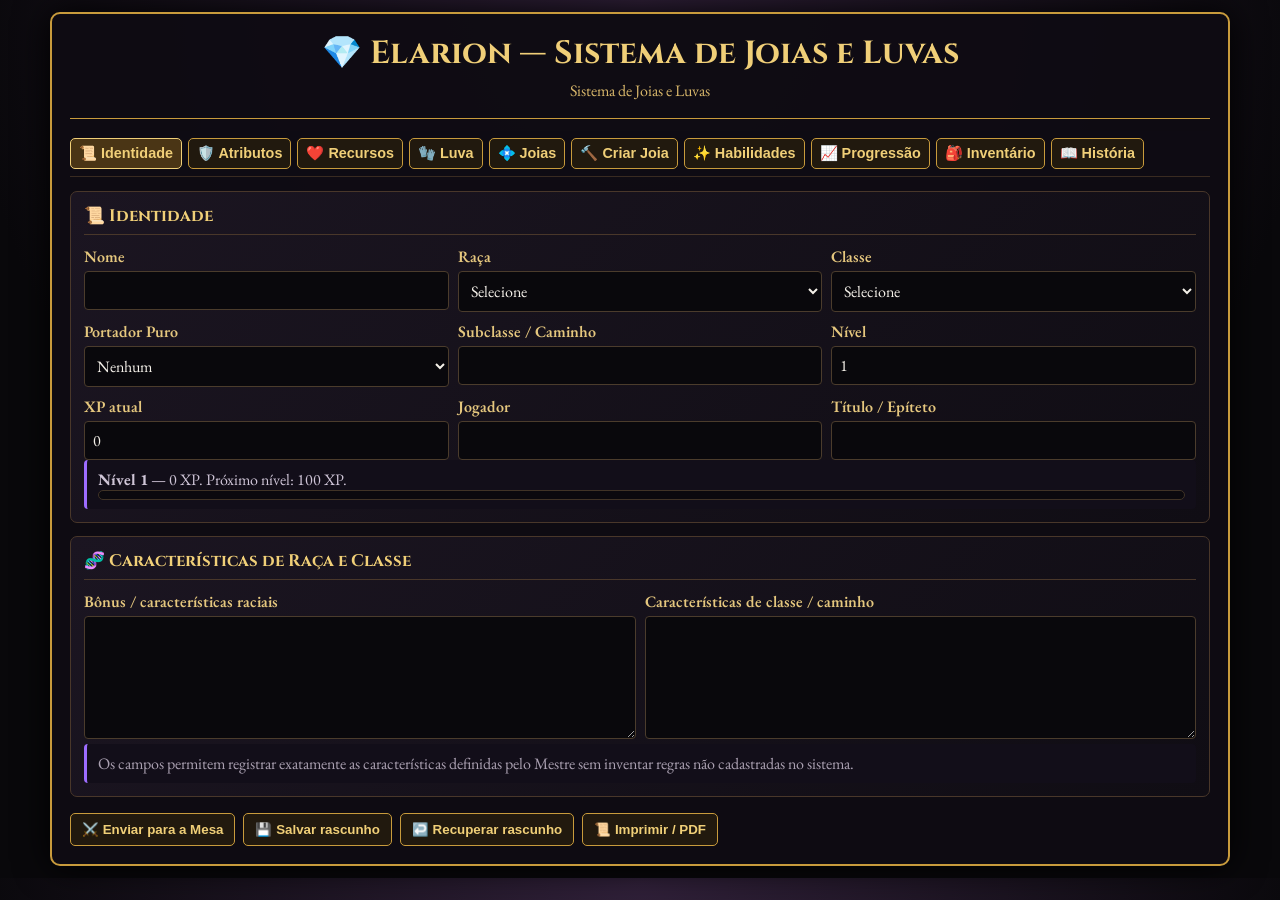
==== commit 0f10e65e: "Add files via upload" ====
--- a/ficha-elarion.html
+++ b/ficha-elarion.html
@@ -6,7 +6,7 @@
 <title>Elarion — Ficha Completa</title>
 <link href="https://fonts.googleapis.com/css2?family=Cinzel:wght@600;700;900&family=EB+Garamond:wght@400;600;700&display=swap" rel="stylesheet">
 <style>
-:root{--bg:#09080b;--panel:#17121b;--panel2:#0e0b12;--gold:#c89b3c;--gold2:#f0cf78;--violet:#9d6cff;--text:#eee4d2;--muted:#aaa0b1;--line:#49372a;--ok:#9fe0b4;--danger:#e99595}*{box-sizing:border-box}html{scroll-behavior:smooth}body{margin:0;padding:12px;background:radial-gradient(circle at 50% 0,#302039 0,var(--bg) 62%);color:var(--text);font-family:'EB Garamond',serif}.ficha{max-width:1180px;margin:auto;background:rgba(15,12,19,.98);border:2px solid var(--gold);border-radius:10px;padding:18px;box-shadow:0 0 35px #000}.top{text-align:center;border-bottom:1px solid var(--gold);padding-bottom:12px;margin-bottom:12px}.top h1{font-family:Cinzel;color:var(--gold2);margin:0;font-size:2rem}.top p{margin:5px;color:#d7b66a}.tabs{position:sticky;top:0;z-index:20;display:flex;gap:6px;overflow:auto;padding:7px 0;background:rgba(15,12,19,.97);border-bottom:1px solid #392b21;margin-bottom:14px}.tabs button{white-space:nowrap}.tab-btn.active{background:#4a3515;border-color:var(--gold2)}.tab-pane{display:none}.tab-pane.active{display:block}.bloco{border:1px solid var(--line);border-radius:7px;background:linear-gradient(135deg,#1b1521,#100d14);padding:13px;margin-bottom:13px}.bloco h2{font-family:Cinzel;color:var(--gold2);font-size:1.05rem;border-bottom:1px solid var(--line);padding-bottom:7px;margin:0 0 11px}.grid{display:grid;grid-template-columns:repeat(var(--cols,2),minmax(0,1fr));gap:9px}.campo{min-width:0}.campo label,.field-title{display:block;color:#e5c77e;font-weight:600;margin-bottom:4px}.campo input,.campo select,.campo textarea,.joia input,.joia select,.habilidade input,.habilidade textarea,.habilidade select{width:100%;padding:8px;background:#09080c;color:#f4f0e9;border:1px solid #4b3c2c;border-radius:4px;font:inherit}.campo textarea,.habilidade textarea{resize:vertical}.campo input:focus,.campo select:focus,.campo textarea:focus,.joia input:focus,.joia select:focus,.habilidade input:focus,.habilidade textarea:focus,.habilidade select:focus{outline:none;border-color:var(--gold2);box-shadow:0 0 7px #c89b3c33}.attr-card{border:1px solid #4b3c2c;border-radius:7px;background:#0c0a0f;padding:9px}.attr-card .row{display:grid;grid-template-columns:1fr 78px 68px;gap:5px;align-items:end}.attr-card input{text-align:center;font-weight:700}.mod-box{text-align:center;color:var(--gold2);font-weight:700;padding:8px 4px;border:1px solid #403326;border-radius:4px;background:#121017}.cards{display:grid;grid-template-columns:repeat(5,1fr);gap:8px}.stat{padding:10px;border:1px solid #4b3c2c;border-radius:6px;text-align:center;background:#0c0a0f}.stat span{display:block;color:var(--muted);font-size:.8rem}.stat strong{font-size:1.4rem;color:var(--gold2)}.btn{background:#21190e;color:var(--gold2);border:1px solid var(--gold);border-radius:5px;padding:8px 11px;font-weight:700;cursor:pointer}.btn:hover{filter:brightness(1.15)}.btn-danger{border-color:#8c4545;color:#ffb1a9;background:#211010}.btn-small{padding:6px 8px;font-size:.9rem}.acoes{display:flex;gap:8px;flex-wrap:wrap;margin-top:16px}.nota{padding:9px 11px;border-left:3px solid var(--violet);background:#120e19;color:#cfc5d7;border-radius:4px}.sem-limite{color:var(--ok);font-weight:700}.muted{color:var(--muted)}.ok{color:var(--ok)}.danger{color:var(--danger)}.pills{display:flex;gap:7px;flex-wrap:wrap}.pill{border:1px solid #55432e;border-radius:999px;padding:5px 9px;background:#0d0a10;color:#dbc58e}.joias,.habilidades{display:grid;gap:9px}.joia,.habilidade{border:1px solid #4b3c2c;border-radius:6px;padding:10px;background:#0c0a0f}.joia{display:grid;grid-template-columns:1.2fr .8fr .8fr 1fr 1.7fr auto;gap:6px;align-items:end}.joia label,.habilidade label{font-size:.72rem;color:var(--muted);display:block;margin-bottom:3px}.wide{grid-column:span 1}.habilidade{display:grid;grid-template-columns:1fr .8fr .7fr 2fr auto;gap:7px;align-items:end}.resource-row{display:grid;grid-template-columns:1fr 1fr 1fr;gap:9px}.resource-box{padding:10px;border:1px solid #4b3c2c;border-radius:7px;background:#0c0a0f}.resource-box h3{margin:0 0 7px;color:var(--gold2);font-family:Cinzel;font-size:.9rem}.resource-controls{display:grid;grid-template-columns:1fr 1fr;gap:6px}.resource-controls input{width:100%;padding:8px;background:#09080c;color:#fff;border:1px solid #403326;border-radius:4px}.roll-grid{display:grid;grid-template-columns:1fr 1fr 1fr auto;gap:8px;align-items:end}.resultado{min-height:45px;margin-top:9px;padding:10px;border:1px solid #4b3c2c;border-radius:6px;background:#0b090e}.progress{height:10px;background:#0b090e;border:1px solid #403326;border-radius:99px;overflow:hidden}.progress>div{height:100%;background:var(--gold);width:0}.level-table{width:100%;border-collapse:collapse;font-size:.9rem}.level-table th,.level-table td{border:1px solid #403326;padding:6px;text-align:center}.level-table th{color:var(--gold2);background:#161018}.inventory{display:grid;gap:7px}.item-row{display:grid;grid-template-columns:1.2fr .8fr 2fr auto;gap:6px}.checkgrid{display:grid;grid-template-columns:repeat(3,1fr);gap:7px}.checkrow{display:flex;gap:8px;align-items:center;padding:8px;background:#0b090e;border:1px solid #403326;border-radius:4px}.checkrow input{width:auto}.oficios{display:grid;gap:10px}.oficio-card{border:1px solid #4b3c2c;border-radius:7px;padding:11px;background:#0c0a0f}.oficio-card h3{margin:0 0 6px;color:var(--gold2);font-family:Cinzel}.oficio-card h4{margin:8px 0 4px;color:#e5c77e}.oficio-card ul{margin:5px 0 0 18px;padding:0}.oficio-card li{margin:3px 0}.oficio-tag{display:inline-block;border:1px solid #55432e;border-radius:999px;padding:3px 7px;color:#dbc58e;font-size:.8rem;margin-bottom:5px}.hidden{display:none!important}@media(max-width:900px){.cards{grid-template-columns:repeat(3,1fr)}.joia{grid-template-columns:1fr 1fr 1fr}.habilidade{grid-template-columns:1fr 1fr}.resource-row{grid-template-columns:1fr}.roll-grid{grid-template-columns:1fr 1fr}.checkgrid{grid-template-columns:1fr 1fr}}@media(max-width:560px){body{padding:5px}.ficha{padding:9px}.top h1{font-size:1.35rem}.tabs{top:0}.grid{grid-template-columns:1fr!important}.cards{grid-template-columns:1fr 1fr}.attr-card .row{grid-template-columns:1fr 68px 60px}.joia,.habilidade,.item-row{grid-template-columns:1fr}.roll-grid{grid-template-columns:1fr}.checkgrid{grid-template-columns:1fr}.acoes .btn{width:100%}}
+:root{--bg:#09080b;--panel:#17121b;--panel2:#0e0b12;--gold:#c89b3c;--gold2:#f0cf78;--violet:#9d6cff;--text:#eee4d2;--muted:#aaa0b1;--line:#49372a;--ok:#9fe0b4;--danger:#e99595}*{box-sizing:border-box}html{scroll-behavior:smooth}body{margin:0;padding:12px;background:radial-gradient(circle at 50% 0,#302039 0,var(--bg) 62%);color:var(--text);font-family:'EB Garamond',serif}.ficha{max-width:1180px;margin:auto;background:rgba(15,12,19,.98);border:2px solid var(--gold);border-radius:10px;padding:18px;box-shadow:0 0 35px #000}.top{text-align:center;border-bottom:1px solid var(--gold);padding-bottom:12px;margin-bottom:12px}.top h1{font-family:Cinzel;color:var(--gold2);margin:0;font-size:2rem}.top p{margin:5px;color:#d7b66a}.tabs{position:sticky;top:0;z-index:20;display:flex;gap:6px;overflow:auto;padding:7px 0;background:rgba(15,12,19,.97);border-bottom:1px solid #392b21;margin-bottom:14px}.tabs button{white-space:nowrap}.tab-btn.active{background:#4a3515;border-color:var(--gold2)}.tab-pane{display:none}.tab-pane.active{display:block}.bloco{border:1px solid var(--line);border-radius:7px;background:linear-gradient(135deg,#1b1521,#100d14);padding:13px;margin-bottom:13px}.bloco h2{font-family:Cinzel;color:var(--gold2);font-size:1.05rem;border-bottom:1px solid var(--line);padding-bottom:7px;margin:0 0 11px}.grid{display:grid;grid-template-columns:repeat(var(--cols,2),minmax(0,1fr));gap:9px}.campo{min-width:0}.campo label,.field-title{display:block;color:#e5c77e;font-weight:600;margin-bottom:4px}.campo input,.campo select,.campo textarea,.joia input,.joia select,.habilidade input,.habilidade textarea,.habilidade select{width:100%;padding:8px;background:#09080c;color:#f4f0e9;border:1px solid #4b3c2c;border-radius:4px;font:inherit}.campo textarea,.habilidade textarea{resize:vertical}.campo input:focus,.campo select:focus,.campo textarea:focus,.joia input:focus,.joia select:focus,.habilidade input:focus,.habilidade textarea:focus,.habilidade select:focus{outline:none;border-color:var(--gold2);box-shadow:0 0 7px #c89b3c33}.attr-card{border:1px solid #4b3c2c;border-radius:7px;background:#0c0a0f;padding:9px}.attr-card .row{display:grid;grid-template-columns:1fr 78px 68px;gap:5px;align-items:end}.attr-card input{text-align:center;font-weight:700}.mod-box{text-align:center;color:var(--gold2);font-weight:700;padding:8px 4px;border:1px solid #403326;border-radius:4px;background:#121017}.cards{display:grid;grid-template-columns:repeat(5,1fr);gap:8px}.stat{padding:10px;border:1px solid #4b3c2c;border-radius:6px;text-align:center;background:#0c0a0f}.stat span{display:block;color:var(--muted);font-size:.8rem}.stat strong{font-size:1.4rem;color:var(--gold2)}.btn{background:#21190e;color:var(--gold2);border:1px solid var(--gold);border-radius:5px;padding:8px 11px;font-weight:700;cursor:pointer}.btn:hover{filter:brightness(1.15)}.btn-danger{border-color:#8c4545;color:#ffb1a9;background:#211010}.btn-small{padding:6px 8px;font-size:.9rem}.acoes{display:flex;gap:8px;flex-wrap:wrap;margin-top:16px}.nota{padding:9px 11px;border-left:3px solid var(--violet);background:#120e19;color:#cfc5d7;border-radius:4px}.sem-limite{color:var(--ok);font-weight:700}.muted{color:var(--muted)}.ok{color:var(--ok)}.danger{color:var(--danger)}.pills{display:flex;gap:7px;flex-wrap:wrap}.pill{border:1px solid #55432e;border-radius:999px;padding:5px 9px;background:#0d0a10;color:#dbc58e}.joias,.habilidades{display:grid;gap:9px}.joia,.habilidade{border:1px solid #4b3c2c;border-radius:6px;padding:10px;background:#0c0a0f}.joia{display:grid;grid-template-columns:1.2fr .8fr .8fr 1fr 1.7fr auto;gap:6px;align-items:end}.joia label,.habilidade label{font-size:.72rem;color:var(--muted);display:block;margin-bottom:3px}.wide{grid-column:span 1}.habilidade{display:grid;grid-template-columns:1fr .8fr .7fr 2fr auto;gap:7px;align-items:end}.resource-row{display:grid;grid-template-columns:1fr 1fr 1fr;gap:9px}.resource-box{padding:10px;border:1px solid #4b3c2c;border-radius:7px;background:#0c0a0f}.resource-box h3{margin:0 0 7px;color:var(--gold2);font-family:Cinzel;font-size:.9rem}.resource-controls{display:grid;grid-template-columns:1fr 1fr;gap:6px}.resource-controls input{width:100%;padding:8px;background:#09080c;color:#fff;border:1px solid #403326;border-radius:4px}.roll-grid{display:grid;grid-template-columns:1fr 1fr 1fr auto;gap:8px;align-items:end}.resultado{min-height:45px;margin-top:9px;padding:10px;border:1px solid #4b3c2c;border-radius:6px;background:#0b090e}.progress{height:10px;background:#0b090e;border:1px solid #403326;border-radius:99px;overflow:hidden}.progress>div{height:100%;background:var(--gold);width:0}.level-table{width:100%;border-collapse:collapse;font-size:.9rem}.level-table th,.level-table td{border:1px solid #403326;padding:6px;text-align:center}.level-table th{color:var(--gold2);background:#161018}.inventory{display:grid;gap:7px}.item-row{display:grid;grid-template-columns:1.2fr .8fr 2fr auto;gap:6px}.checkgrid{display:grid;grid-template-columns:repeat(3,1fr);gap:7px}.checkrow{display:flex;gap:8px;align-items:center;padding:8px;background:#0b090e;border:1px solid #403326;border-radius:4px}.checkrow input{width:auto}.hidden{display:none!important}@media(max-width:900px){.cards{grid-template-columns:repeat(3,1fr)}.joia{grid-template-columns:1fr 1fr 1fr}.habilidade{grid-template-columns:1fr 1fr}.resource-row{grid-template-columns:1fr}.roll-grid{grid-template-columns:1fr 1fr}.checkgrid{grid-template-columns:1fr 1fr}}@media(max-width:560px){body{padding:5px}.ficha{padding:9px}.top h1{font-size:1.35rem}.tabs{top:0}.grid{grid-template-columns:1fr!important}.cards{grid-template-columns:1fr 1fr}.attr-card .row{grid-template-columns:1fr 68px 60px}.joia,.habilidade,.item-row{grid-template-columns:1fr}.roll-grid{grid-template-columns:1fr}.checkgrid{grid-template-columns:1fr}.acoes .btn{width:100%}}
 @media print{body{background:#fff;color:#111;padding:0}.ficha{border:0;box-shadow:none;max-width:none;background:#fff}.tabs,.acoes,.btn{display:none!important}.tab-pane{display:block!important}.bloco{break-inside:avoid;background:#fff;border-color:#aaa}.campo input,.campo select,.campo textarea,.joia input,.joia select,.habilidade input,.habilidade textarea,.habilidade select{color:#111;background:#fff;border-color:#aaa}.top h1,.bloco h2,.campo label,.field-title{color:#5d4411}}
 </style>
 </head>
@@ -24,16 +24,7 @@
 const RACAS=['Humano','Elfo','Orc','Khajiit','Lizardmen','Anões','Povo-Fera'];
 const ATTR=[['FOR','Força'],['CON','Constituição'],['AGI','Agilidade'],['VON','Vontade'],['INT','Inteligência'],['CAR','Carisma'],['PER','Percepção'],['FÉ','Fé']];
 const XP=[0,100,300,600,1000,1500,2100,2800,3600,4500,5500,6600,7800,9100,10500,12000,13600,15300,17100,19000];
-const OFICIOS={
-'Caçadores de Dungeons':{afazeres:['Explorar ruínas antigas, cavernas e templos para encontrar joias raras, artefatos e informações perdidas.','Desarmar armadilhas mágicas e resolver enigmas místicos para avançar nas masmorras.','Mapear áreas perigosas e relatar à vila.'],habilidades:[['Olho de Cristal','Detecta armadilhas ocultas e passagens secretas dentro da dungeon.'],['Rastro Místico','Pode sentir a presença de joias escondidas ou magia residual num raio de 30 metros.'],['Especialista em Desarme','Habilidade de desativar armadilhas ou maldições com sucesso garantido uma vez por dungeon.'],['Sussurro do Vazio','Capacidade de ouvir ecos do passado em locais antigos para ganhar pistas.']]},
-'Caçadores de Dragões':{afazeres:['Rastrear e emboscar dragões, utilizando estratégias e armadilhas mágicas.','Realizar rituais de aprisionamento para selar almas de dragões em joias ancestrais.','Recuperar joias de dragões derrotados ou selvagens.'],habilidades:[['Rede Etérea','Cria uma armadilha mágica que imobiliza criaturas dracônicas por 2 turnos.'],['Selo Ancestral','Executa o ritual para aprisionar a alma de dragão dentro de uma joia, aumentando o poder da joia e do portador.'],['Olhar do Caçador','Detecta pontos fracos específicos em dragões para ataques estratégicos.'],['Vontade Dracônica','Absorve temporariamente parte do poder elemental do dragão para fortalecer ataques por 3 turnos.']]},
-'Curandeiros e Alquimistas de Joias':{afazeres:['Preparar poções, elixires e itens mágicos usando fragmentos de joias.','Curar ferimentos, purificar venenos e maldições.','Estudar propriedades das joias para aumentar suas capacidades curativas e protetoras.'],habilidades:[['Toque Restaurador','Cura rápida que restaura PV e remove efeitos negativos.'],['Infusão Mística','Pode imbuir poções com efeitos adicionais (ex: resistência a fogo, aumento de agilidade).'],['Sintonia Elemental','Aumenta a eficácia das joias em aliados próximos durante 2 turnos.'],['Elixir da Alma','Cura mágica que restaura fadiga e fortalece a ligação com a Luva.']]},
-'Guardas e Protetores':{afazeres:['Defender a vila de invasores, monstros e ameaças mágicas.','Realizar patrulhas e manter a ordem.','Treinar jovens recrutas e manter o armamento em dia.'],habilidades:[['Barreira Prismática','Cria um escudo mágico que reduz dano por 3 turnos.'],['Contra-Ataque Rúnico','Reflexo que retorna parte do dano ao atacante.'],['Guardiões da Luz','Aura que fortalece a defesa dos aliados em área próxima.'],['Vigilância do Sentinela','Detecta emboscadas e inimigos ocultos num raio de 20 metros.']]},
-'Mercadores de Joias':{afazeres:['Negociar joias raras, equipamentos e artefatos.','Avaliar a qualidade e autenticidade das joias.','Estabelecer rotas comerciais e relações com outros reinos e vilas.'],habilidades:[['Olhar Lapidado','Identifica propriedades ocultas e fraudes em joias.'],['Negociador Nato','Garante preços melhores e descontos em transações.'],['Rede Comercial','Pode acessar informações sobre demanda e oferta em reinos distantes.'],['Troca Ágil','Realiza negociações rápidas que permitem trocar itens com aliados durante missões.']]},
-'Iniciados e Aprendizes':{afazeres:['Treinar o uso das Luvas e joias com mestres da vila.','Realizar pequenas missões de reconhecimento e coleta.','Auxiliar em rituais e estudos mágicos.'],habilidades:[['Aprendiz Ávido','Recebe bônus temporário em testes de aprendizado e uso inicial de joias.'],['Sintonia Rápida','Pode trocar a joia equipada uma vez por combate para se adaptar melhor.'],['Assistente de Ritual','Reduz tempo e risco em rituais realizados com o Mago Antigo.'],['Energia Juvenil','Regenera fadiga mais rápido fora de combate.']]}
-};
-
-const TABS=[['identidade','📜 Identidade'],['atributos','🛡️ Atributos'],['recursos','❤️ Recursos'],['luva','🧤 Luva'],['joias','💠 Joias'],['criar_joia','🔨 Criar Joia'],['habilidades','✨ Habilidades'],['oficios','🛠️ Ofícios'],['progressao','📈 Progressão'],['inventario','🎒 Inventário'],['historia','📖 História']];
+const TABS=[['identidade','📜 Identidade'],['atributos','🛡️ Atributos'],['recursos','❤️ Recursos'],['luva','🧤 Luva'],['joias','💠 Joias'],['criar_joia','🔨 Criar Joia'],['habilidades','✨ Habilidades'],['progressao','📈 Progressão'],['inventario','🎒 Inventário'],['historia','📖 História']];
 function esc(v){return String(v??'').replace(/&/g,'&amp;').replace(/</g,'&lt;').replace(/>/g,'&gt;').replace(/"/g,'&quot;').replace(/'/g,'&#039;')}
 function num(v,d=0){const x=Number(v);return Number.isFinite(x)?x:d}
 function attrKey(a){return 'attr_'+a}
@@ -68,21 +59,10 @@
 <section class="tab-pane" id="tab_luva"><div class="bloco"><h2>🧤 Luva de Canalização</h2><div class="grid" style="--cols:4"><div class="campo"><label>Rank</label><select id="luva_rank"><option>Bronze</option><option>Silver</option><option>Gold</option><option>Mythic</option></select></div><div class="campo"><label>Estágio</label><select id="luva_estagio"><option>1 — Inicial</option><option>2 — Intermediária</option><option>3 — Avançada</option></select></div><div class="campo"><label>Nome da Luva</label><input id="luva_nome" value="${esc(dados.luva_nome||'')}"></div><div class="campo"><label>Forma / versão</label><input id="luva_forma" value="${esc(dados.luva_forma||'')}" placeholder="Ex.: Fase 2.0"></div></div><div class="grid" style="--cols:2;margin-top:9px"><div class="campo"><label>Estilo de luta</label><input id="estilo_luta" value="${esc(dados.estilo_luta||'')}"></div><div class="campo"><label>Atributo dominante</label><select id="atributo_dominante">${optionList(ATTR.map(x=>x[0]),dados.atributo_dominante,'Nenhum')}</select></div><div class="campo"><label>Gatilho narrativo da evolução</label><textarea id="gatilho_evolucao" rows="4">${esc(dados.gatilho_evolucao||'')}</textarea></div><div class="campo"><label>Condição para próxima evolução</label><textarea id="condicao_evolucao" rows="4">${esc(dados.condicao_evolucao||'')}</textarea></div><div class="campo"><label>Aparência / descrição</label><textarea id="luva_aparencia" rows="5">${esc(dados.luva_aparencia||'')}</textarea></div><div class="campo"><label>Histórico de evolução</label><textarea id="luva_historico" rows="5">${esc(dados.luva_historico||'')}</textarea></div></div></div><div class="bloco"><h2>⚙️ Bônus e propriedades da Luva</h2><div class="grid" style="--cols:3"><div class="campo"><label>Bônus comum</label><input id="luva_bonus_comum" type="number" value="${esc(dados.luva_bonus_comum??0)}"></div><div class="campo"><label>Bônus Ancestral</label><input id="luva_bonus_ancestral" type="number" value="${esc(dados.luva_bonus_ancestral??0)}"></div><div class="campo"><label>Bônus Mítico</label><input id="luva_bonus_mitico" type="number" value="${esc(dados.luva_bonus_mitico??0)}"></div></div><div class="campo" style="margin-top:9px"><label>Habilidades especiais da Luva</label><textarea id="luva_habilidades" rows="7">${esc(dados.luva_habilidades||'')}</textarea></div></div></section>
 <section class="tab-pane" id="tab_joias"><div class="bloco"><h2>💠 Joias</h2><p class="nota"><span class="sem-limite">∞ Inventário ilimitado.</span> Selecione a joia no catálogo ou escolha uma joia personalizada. Não há bloqueio de quantidade de joias. Registre joias na luva, fora da luva, vinculadas, ingeridas ou especiais.</p><div class="joias" id="lista-joias"></div><button type="button" class="btn" onclick="adicionarJoia()">＋ Adicionar Joia</button></div><div class="bloco"><h2>🔗 Vínculos e combinações</h2><div class="grid" style="--cols:2"><div class="campo"><label>Joias vinculadas / ingeridas</label><textarea id="joias_vinculadas" rows="5">${esc(dados.joias_vinculadas||'')}</textarea></div><div class="campo"><label>Combinações / sinergias</label><textarea id="joias_sinergias" rows="5">${esc(dados.joias_sinergias||'')}</textarea></div><div class="campo"><label>Joias corrompidas / risco de corrupção</label><textarea id="joias_corrupcao" rows="5">${esc(dados.joias_corrupcao||'')}</textarea></div><div class="campo"><label>Observações das Joias da Vontade Bestial</label><textarea id="joias_bestiais" rows="5">${esc(dados.joias_bestiais||'')}</textarea></div></div></div></section>
 <section class="tab-pane" id="tab_criar_joia"><div class="bloco"><h2>🔨 Criar Joia Manualmente</h2><p class="nota">Crie uma joia própria para o personagem sem depender do catálogo oficial. Ela ficará registrada na ficha e também poderá aparecer no seletor de joias desta ficha.</p><div class="grid" style="--cols:3"><div class="campo"><label>Nome da Joia *</label><input id="nova_joia_nome" placeholder="Ex.: Coração da Tempestade"></div><div class="campo"><label>Categoria</label><select id="nova_joia_categoria"><option>Normal</option><option>Ancestral</option><option>Mythic</option><option>Especial</option><option>Corrompida</option><option>Bestial</option><option>Fusão</option><option>Personalizada</option></select></div><div class="campo"><label>Local</label><select id="nova_joia_local"><option>Na Luva</option><option>Fora da Luva</option><option>Ingerida</option><option>Especial</option></select></div><div class="campo"><label>Tipo / Conceito</label><input id="nova_joia_tipo" placeholder="Ex.: Tempestade / Água / Vento"></div><div class="campo"><label>Atributo relacionado</label><select id="nova_joia_atributo"><option value="">— Nenhum —</option>${ATTR.map(([a,n])=>`<option value="${a}">${n} (${a})</option>`).join('')}</select></div><div class="campo"><label>Bônus da Joia</label><input id="nova_joia_bonus" type="number" value="0"></div><div class="campo"><label>Vínculo</label><select id="nova_joia_vinculo"><option>Não vinculada</option><option>Vinculada</option><option>Ingerida</option><option>Fundida</option></select></div><div class="campo"><label>Ativação</label><select id="nova_joia_ativacao"><option>Passiva</option><option>Ativa</option><option>Passiva e Ativa</option></select></div><div class="campo"><label>Uso / Limite</label><input id="nova_joia_uso" placeholder="Ex.: 1x por combate, livre, 1x por sessão"></div><div class="campo" style="grid-column:1/-1"><label>Efeito completo</label><textarea id="nova_joia_efeito" rows="5" placeholder="Descreva exatamente o que a joia faz..."></textarea></div><div class="campo" style="grid-column:1/-1"><label>Habilidades / poderes especiais</label><textarea id="nova_joia_habilidades" rows="5" placeholder="Habilidades adicionais, condições, efeitos especiais..."></textarea></div><div class="campo" style="grid-column:1/-1"><label>Descrição / origem / observações</label><textarea id="nova_joia_descricao" rows="4" placeholder="Origem da joia, aparência, história, observações do Mestre..."></textarea></div></div><div class="acoes"><button type="button" class="btn" onclick="criarJoiaManual()">💎 Criar e adicionar à ficha</button><button type="button" class="btn btn-small" onclick="abrirAba('joias')">💠 Ver Joias da ficha</button></div><div id="nova_joia_resultado" class="resultado"></div></div><div class="bloco"><h2>📚 Joias criadas nesta ficha</h2><div id="catalogo-manuais-ficha" class="pills"></div></div></section><section class="tab-pane" id="tab_habilidades"><div class="bloco"><h2>✨ Habilidades</h2><div class="habilidades" id="lista-habilidades"></div><button type="button" class="btn" onclick="adicionarHabilidade()">＋ Adicionar Habilidade</button></div><div class="bloco"><h2>🎲 Testes rápidos</h2><div class="roll-grid"><div class="campo"><label>Atributo</label><select id="teste_attr">${ATTR.map(([a,n])=>`<option value="${a}">${n} (${a})</option>`).join('')}</select></div><div class="campo"><label>CD</label><input id="teste_cd" type="number" value="12"></div><div class="campo"><label>Bônus adicional</label><input id="teste_bonus" type="number" value="0"></div><button type="button" class="btn" onclick="rolarTestePersonalizado()">🎲 Testar</button></div><div id="teste_resultado" class="resultado"></div><p class="muted">Regra: 2d10 + modificador. Duplo 10 = crítico; duplo 1 = falha crítica; resultados ±10 em relação à CD podem gerar efeito extraordinário/efeito colateral conforme a cena.</p></div></section>
-<section class="tab-pane" id="tab_oficios">
-<div class="bloco"><h2>🛠️ Ofício / Trabalho</h2>
-<p class="nota">Escolha o ofício do personagem. Os afazeres e as habilidades únicas abaixo são registrados na ficha e podem ser usados pelo Mestre durante a campanha.</p>
-<div class="campo"><label>Ofício</label><select id="oficio" onchange="selecionarOficio()"><option value="">— Selecione um ofício —</option>${Object.keys(OFICIOS).map(k=>`<option value="${esc(k)}">${esc(k)}</option>`).join('')}</select></div>
-<div id="oficio_detalhes" style="margin-top:12px"></div>
-</div>
-<div class="bloco"><h2>📋 Registro do personagem</h2>
-<div class="grid" style="--cols:2"><div class="campo"><label>Afazeres do ofício</label><textarea id="oficio_afazeres" rows="9" placeholder="Os afazeres do ofício aparecerão aqui."></textarea></div><div class="campo"><label>Habilidades únicas</label><textarea id="oficio_habilidades" rows="9" placeholder="As habilidades únicas do ofício aparecerão aqui."></textarea></div></div>
-<div class="nota muted">Os dois campos acima permanecem editáveis para registrar observações, adaptações ou progressões definidas pelo Mestre.</div>
-</div>
-</section>
 <section class="tab-pane" id="tab_progressao"><div class="bloco"><h2>📈 Progressão 1–20</h2><table class="level-table"><thead><tr><th>Nível</th><th>XP acumulado</th><th>Status</th></tr></thead><tbody>${XP.map((x,i)=>`<tr><td>${i+1}</td><td>${x}</td><td id="lvl_${i+1}">${(dados.nivel||1)==i+1?'◀ Atual':''}</td></tr>`).join('')}</tbody></table><div class="nota" style="margin-top:10px"><strong>Evolução da Luva:</strong> a progressão narrativa é registrada separadamente do nível. O gatilho pode envolver conquistas, trauma confrontado, escolhas, reações emocionais e abertura à Vontade Bestial.</div></div></section>
 <section class="tab-pane" id="tab_inventario"><div class="bloco"><h2>🎒 Inventário</h2><div class="inventory" id="lista-inventario"></div><button type="button" class="btn" onclick="adicionarItem()">＋ Adicionar Item</button></div><div class="bloco"><h2>⚔️ Equipamentos</h2><div class="grid" style="--cols:2"><div class="campo"><label>Arma principal</label><input id="arma_principal" value="${esc(dados.arma_principal||'')}"></div><div class="campo"><label>Arma secundária</label><input id="arma_secundaria" value="${esc(dados.arma_secundaria||'')}"></div><div class="campo"><label>Armadura</label><input id="armadura" value="${esc(dados.armadura||'')}"></div><div class="campo"><label>Acessórios / artefatos</label><textarea id="acessorios" rows="4">${esc(dados.acessorios||'')}</textarea></div></div></div></section>
 <section class="tab-pane" id="tab_historia"><div class="bloco"><h2>📖 História do Personagem</h2><div class="grid" style="--cols:2"><div class="campo"><label>História</label><textarea id="historia" rows="12">${esc(dados.historia||'')}</textarea></div><div class="campo"><label>Trauma / evento marcante</label><textarea id="trauma" rows="12">${esc(dados.trauma||'')}</textarea></div><div class="campo"><label>Motivações / objetivos</label><textarea id="motivacoes" rows="7">${esc(dados.motivacoes||'')}</textarea></div><div class="campo"><label>Relações / vínculos</label><textarea id="relacoes" rows="7">${esc(dados.relacoes||'')}</textarea></div><div class="campo"><label>Conquistas importantes</label><textarea id="conquistas" rows="7">${esc(dados.conquistas||'')}</textarea></div><div class="campo"><label>Segredos / observações do Mestre</label><textarea id="segredos_mestre" rows="7">${esc(dados.segredos_mestre||'')}</textarea></div></div></div></section>`;
-renderJoias(joias);renderCatalogoManuais();renderHabilidades(habilidades);renderInventario(inventario);const oficioEl=document.getElementById('oficio');if(oficioEl){oficioEl.value=dados.oficio||'';renderOficioDetalhes(dados.oficio||'');document.getElementById('oficio_afazeres').value=dados.oficio_afazeres||((OFICIOS[dados.oficio]?.afazeres||[]).map(x=>'• '+x).join('\n'));document.getElementById('oficio_habilidades').value=dados.oficio_habilidades||((OFICIOS[dados.oficio]?.habilidades||[]).map(x=>x[0]+': '+x[1]).join('\n'));}document.getElementById('luva_rank').value=dados.luva_rank||'Bronze';document.getElementById('luva_estagio').value=dados.luva_estagio||'1 — Inicial';document.getElementById('vontade_bestial').value=dados.vontade_bestial||'Não';document.getElementById('atributo_dominante').value=dados.atributo_dominante||'';calcular();document.querySelectorAll('#conteudo input,#conteudo select,#conteudo textarea').forEach(e=>e.addEventListener('input',()=>{calcular();persistirEstruturas()}));
+renderJoias(joias);renderCatalogoManuais();renderHabilidades(habilidades);renderInventario(inventario);document.getElementById('luva_rank').value=dados.luva_rank||'Bronze';document.getElementById('luva_estagio').value=dados.luva_estagio||'1 — Inicial';document.getElementById('vontade_bestial').value=dados.vontade_bestial||'Não';document.getElementById('atributo_dominante').value=dados.atributo_dominante||'';calcular();document.querySelectorAll('#conteudo input,#conteudo select,#conteudo textarea').forEach(e=>e.addEventListener('input',()=>{calcular();persistirEstruturas()}));
 const ultima=localStorage.getItem('elarion_ultima_aba');if(ultima&&TABS.some(x=>x[0]===ultima))abrirAba(ultima);
 }
 const CATALOGO_JOIAS={
@@ -94,8 +74,6 @@
 function renderJoias(lista){const el=document.getElementById('lista-joias');el.innerHTML=lista.map((j,i)=>`<div class="joia"><div><label>Joia</label><select data-j="${i}" data-k="nome">${opcoesJoiasSelecionaveis(j.nome||'')}</select></div><div><label>Categoria</label><select data-j="${i}" data-k="categoria"><option>Normal</option><option>Ancestral</option><option>Mythic</option><option>Especial</option></select></div><div><label>Local</label><select data-j="${i}" data-k="local"><option>Na Luva</option><option>Fora da Luva</option><option>Ingerida</option><option>Especial</option></select></div><div><label>Tipo / afinidade</label><input data-j="${i}" data-k="tipo" value="${esc(j.tipo||'')}"></div><div><label>Efeito / bônus / habilidade</label><input data-j="${i}" data-k="efeito" value="${esc(j.efeito||'')}"></div><button class="btn btn-danger" type="button" onclick="removerJoia(${i})">✕</button></div>`).join('')||'<div class="muted">Nenhuma joia registrada. Adicione quantas quiser.</div>';lista.forEach((j,i)=>{const n=el.querySelector(`select[data-j="${i}"][data-k="nome"]`);const c=el.querySelector(`select[data-j="${i}"][data-k="categoria"]`);const l=el.querySelector(`select[data-j="${i}"][data-k="local"]`);if(n)n.value=j.nome||'';if(c)c.value=j.categoria||'Normal';if(l)l.value=j.local||'Na Luva'});el.querySelectorAll('[data-j]').forEach(x=>{x.addEventListener('input',persistirEstruturas);x.addEventListener('change',()=>{if(x.dataset.k==='nome'){const opt=x.options[x.selectedIndex];const cat=opt?.dataset?.categoria;const row=x.closest('.joia');const c=row?.querySelector('[data-k="categoria"]');if(cat&&c)c.value=cat}persistirEstruturas()})})}
 function renderHabilidades(lista){const el=document.getElementById('lista-habilidades');el.innerHTML=lista.map((h,i)=>`<div class="habilidade"><div><label>Nome</label><input data-h="${i}" data-k="nome" value="${esc(h.nome||'')}"></div><div><label>Tipo</label><select data-h="${i}" data-k="tipo"><option>Ativa</option><option>Passiva</option><option>Reação</option><option>Ritual</option><option>Especial</option></select></div><div><label>Nível</label><input data-h="${i}" data-k="nivel" type="number" min="1" max="20" value="${esc(h.nivel||1)}"></div><div><label>Descrição / custo / efeito</label><textarea data-h="${i}" data-k="descricao" rows="2">${esc(h.descricao||'')}</textarea></div><button class="btn btn-danger" type="button" onclick="removerHabilidade(${i})">✕</button></div>`).join('')||'<div class="muted">Nenhuma habilidade cadastrada.</div>';lista.forEach((h,i)=>{const s=el.querySelector(`select[data-h="${i}"]`);if(s)s.value=h.tipo||'Ativa'});el.querySelectorAll('[data-h]').forEach(x=>x.addEventListener('input',persistirEstruturas))}
 function renderInventario(lista){const el=document.getElementById('lista-inventario');el.innerHTML=lista.map((it,i)=>`<div class="item-row"><input data-i="${i}" data-k="nome" placeholder="Item" value="${esc(it.nome||'')}"><input data-i="${i}" data-k="quantidade" type="number" min="0" value="${esc(it.quantidade??1)}"><input data-i="${i}" data-k="descricao" placeholder="Descrição" value="${esc(it.descricao||'')}"><button class="btn btn-danger" type="button" onclick="removerItem(${i})">✕</button></div>`).join('')||'<div class="muted">Inventário vazio.</div>';el.querySelectorAll('[data-i]').forEach(x=>x.addEventListener('input',persistirEstruturas))}
-function renderOficioDetalhes(nome){const el=document.getElementById('oficio_detalhes');if(!el)return;const o=OFICIOS[nome];if(!o){el.innerHTML='<div class="muted">Selecione um ofício para visualizar seus afazeres e habilidades.</div>';return}el.innerHTML=`<div class="oficio-card"><span class="oficio-tag">🛠️ Ofício selecionado</span><h3>${esc(nome)}</h3><h4>Afazeres</h4><ul>${o.afazeres.map(x=>`<li>${esc(x)}</li>`).join('')}</ul><h4>Habilidades Únicas</h4><ul>${o.habilidades.map(x=>`<li><strong>${esc(x[0])}:</strong> ${esc(x[1])}</li>`).join('')}</ul></div>`}
-function selecionarOficio(){const nome=document.getElementById('oficio')?.value||'';dados.oficio=nome;const o=OFICIOS[nome];if(o){document.getElementById('oficio_afazeres').value=o.afazeres.map(x=>'• '+x).join('\n');document.getElementById('oficio_habilidades').value=o.habilidades.map(x=>x[0]+': '+x[1]).join('\n')}else{document.getElementById('oficio_afazeres').value='';document.getElementById('oficio_habilidades').value=''}renderOficioDetalhes(nome);persistirEstruturas()}
 function obterJoias(){return [...document.querySelectorAll('#lista-joias .joia')].map(row=>{const o={};row.querySelectorAll('[data-k]').forEach(x=>o[x.dataset.k]=x.value);return o})}
 function renderCatalogoManuais(){const el=document.getElementById('catalogo-manuais-ficha');if(!el)return;const lista=dados.joias_personalizadas_catalogo||[];el.innerHTML=lista.length?lista.map((j,i)=>`<span class="pill">💎 ${esc(j.nome)} <small>(${esc(j.categoria||'Personalizada')})</small> <button type="button" class="btn btn-small" style="padding:2px 5px" onclick="adicionarJoiaManualAoPersonagem(${i})">＋</button></span>`).join(''):'<span class="muted">Nenhuma joia manual criada ainda.</span>'}
 function criarJoiaManual(){const nome=(document.getElementById('nova_joia_nome')?.value||'').trim();if(!nome){document.getElementById('nova_joia_resultado').textContent='Informe o nome da joia.';return}const j={nome,categoria:document.getElementById('nova_joia_categoria')?.value||'Personalizada',local:document.getElementById('nova_joia_local')?.value||'Na Luva',tipo:document.getElementById('nova_joia_tipo')?.value||'',atributo:document.getElementById('nova_joia_atributo')?.value||'',bonus:num(document.getElementById('nova_joia_bonus')?.value,0),vinculo:document.getElementById('nova_joia_vinculo')?.value||'Não vinculada',ativacao:document.getElementById('nova_joia_ativacao')?.value||'Passiva',uso:document.getElementById('nova_joia_uso')?.value||'',efeito:document.getElementById('nova_joia_efeito')?.value||'',habilidades:document.getElementById('nova_joia_habilidades')?.value||'',descricao:document.getElementById('nova_joia_descricao')?.value||'',manual:true};dados.joias_personalizadas_catalogo=dados.joias_personalizadas_catalogo||[];dados.joias_personalizadas_catalogo.push(j);dados.joias=dados.joias||[];dados.joias.push({...j});persistirEstruturas();renderJoias(dados.joias);renderCatalogoManuais();document.getElementById('nova_joia_resultado').textContent=`💎 ${nome} criada e adicionada à ficha.`;['nova_joia_nome','nova_joia_tipo','nova_joia_uso','nova_joia_efeito','nova_joia_habilidades','nova_joia_descricao'].forEach(id=>{const e=document.getElementById(id);if(e)e.value=''});document.getElementById('nova_joia_bonus').value=0}
@@ -108,7 +86,7 @@
 function obterInventario(){return [...document.querySelectorAll('#lista-inventario .item-row')].map(row=>{const o={};row.querySelectorAll('[data-k]').forEach(x=>o[x.dataset.k]=x.value);return o})}
 function adicionarItem(){dados.inventario=obterInventario();dados.inventario.push({nome:'',quantidade:1,descricao:''});renderInventario(dados.inventario)}
 function removerItem(i){dados.inventario=obterInventario();dados.inventario.splice(i,1);renderInventario(dados.inventario)}
-function persistirEstruturas(){if(document.getElementById('lista-joias'))dados.joias=obterJoias();if(document.getElementById('lista-habilidades'))dados.habilidades_lista=obterHabilidades();if(document.getElementById('lista-inventario'))dados.inventario=obterInventario();if(document.getElementById('oficio'))dados.oficio=document.getElementById('oficio').value;if(document.getElementById('oficio_afazeres'))dados.oficio_afazeres=document.getElementById('oficio_afazeres').value;if(document.getElementById('oficio_habilidades'))dados.oficio_habilidades=document.getElementById('oficio_habilidades').value}
+function persistirEstruturas(){if(document.getElementById('lista-joias'))dados.joias=obterJoias();if(document.getElementById('lista-habilidades'))dados.habilidades_lista=obterHabilidades();if(document.getElementById('lista-inventario'))dados.inventario=obterInventario()}
 function calcular(){if(!document.getElementById('attr_CON'))return;const con=getAttr('CON'),von=getAttr('VON'),lvl=Math.min(20,Math.max(1,num(document.getElementById('nivel')?.value,1)));ATTR.forEach(([a])=>{const el=document.getElementById('mod_'+a);if(el){const m=modAttr(getAttr(a));el.textContent=m>=0?'+'+m:m}});const tf=con+von+lvl;const pf=Math.max(5,num(document.getElementById('pf_max')?.value,dados.pf_max||tf));const pv=Math.max(1,num(document.getElementById('vida_max')?.value,dados.vida_max||20+con+von));document.getElementById('tf_calc').textContent=tf;document.getElementById('pf_calc').textContent=pf;document.getElementById('pv_calc').textContent=pv;document.getElementById('def_calc').textContent=document.getElementById('defesa')?.value||'—';document.getElementById('insp_calc').textContent=(document.getElementById('inspiracao')?.value||0)+'/3';const xp=num(document.getElementById('xp_atual')?.value,0),prox=XP[lvl]??XP[19];const ni=document.getElementById('nivel_info');if(ni)ni.innerHTML=lvl>=20?`<strong>Nível 20</strong> — máximo da progressão. XP: ${xp}.`:`<strong>Nível ${lvl}</strong> — ${xp} XP. Próximo nível: ${prox} XP. <div class="progress"><div style="width:${Math.max(0,Math.min(100,((xp-(XP[lvl-1]||0))/Math.max(1,prox-(XP[lvl-1]||0)))*100))}%"></div></div>`;XP.forEach((_,i)=>{const e=document.getElementById('lvl_'+(i+1));if(e)e.textContent=(i+1===lvl?'◀ Atual':'')});}
 function atualizarDadosDaTela(){const out={_sistema_id:sistema?.id,_sistema_nome:sistema?.nome,_modo:modo,joias_sem_limite:true,joias:obterJoias(),habilidades_lista:obterHabilidades(),inventario:obterInventario()};document.querySelectorAll('#conteudo input,#conteudo select,#conteudo textarea').forEach(e=>{if(e.dataset.j||e.dataset.h||e.dataset.i)return;if(e.id.startsWith('attr_'))out[e.id]=num(e.value,0);else if(e.type==='checkbox')out[e.id]=e.checked;else if(e.type==='number')out[e.id]=num(e.value,0);else out[e.id]=e.value});out.regras='Elarion: testes 2d10 + modificador vs CD; crítico com duplo 10; falha crítica com duplo 1; 3 Dados de Coração; Inspiração 0–3; PF mínimo 5; TF = CON + VON + Nível; joias ilimitadas.';out.modificadores=ATTR.reduce((o,[a])=>(o[a]=modAttr(out['attr_'+a]??1),o),{});return out}
 function rolarDados(sides){return Math.floor(Math.random()*sides)+1}
